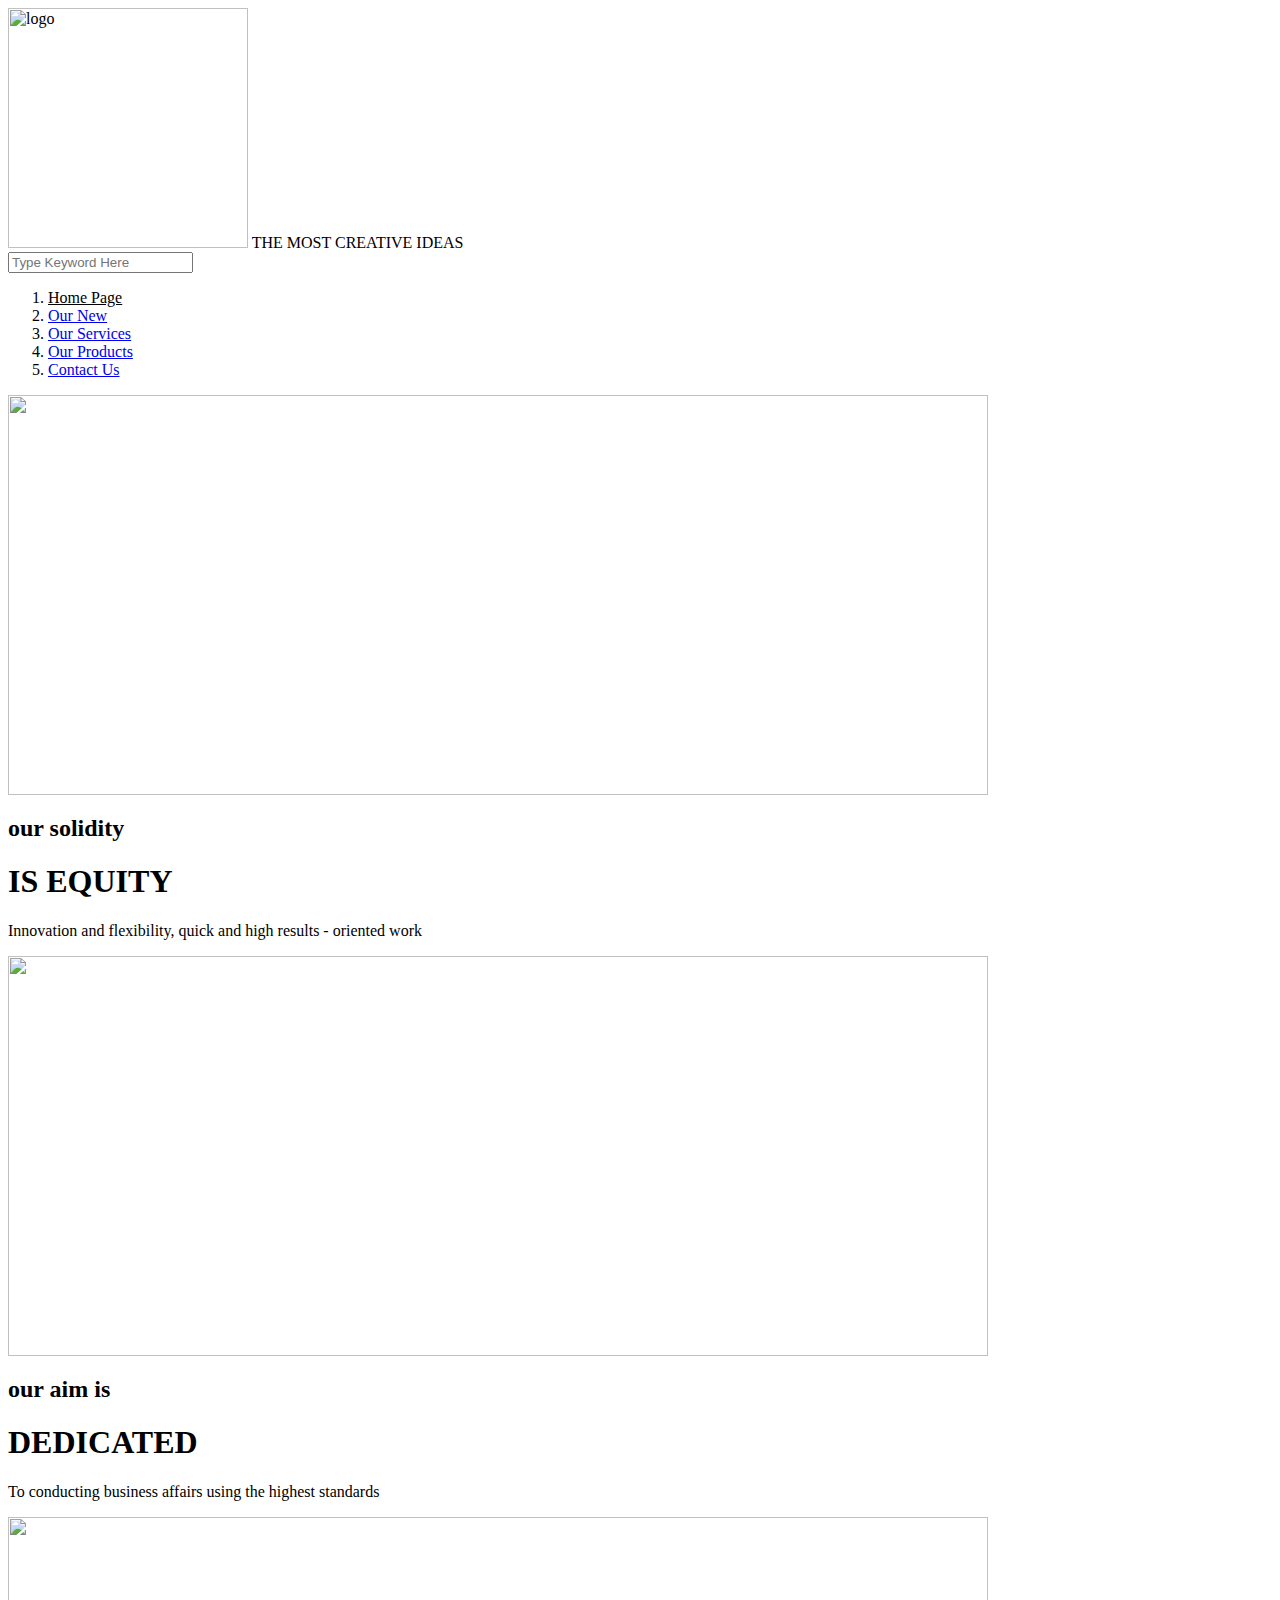
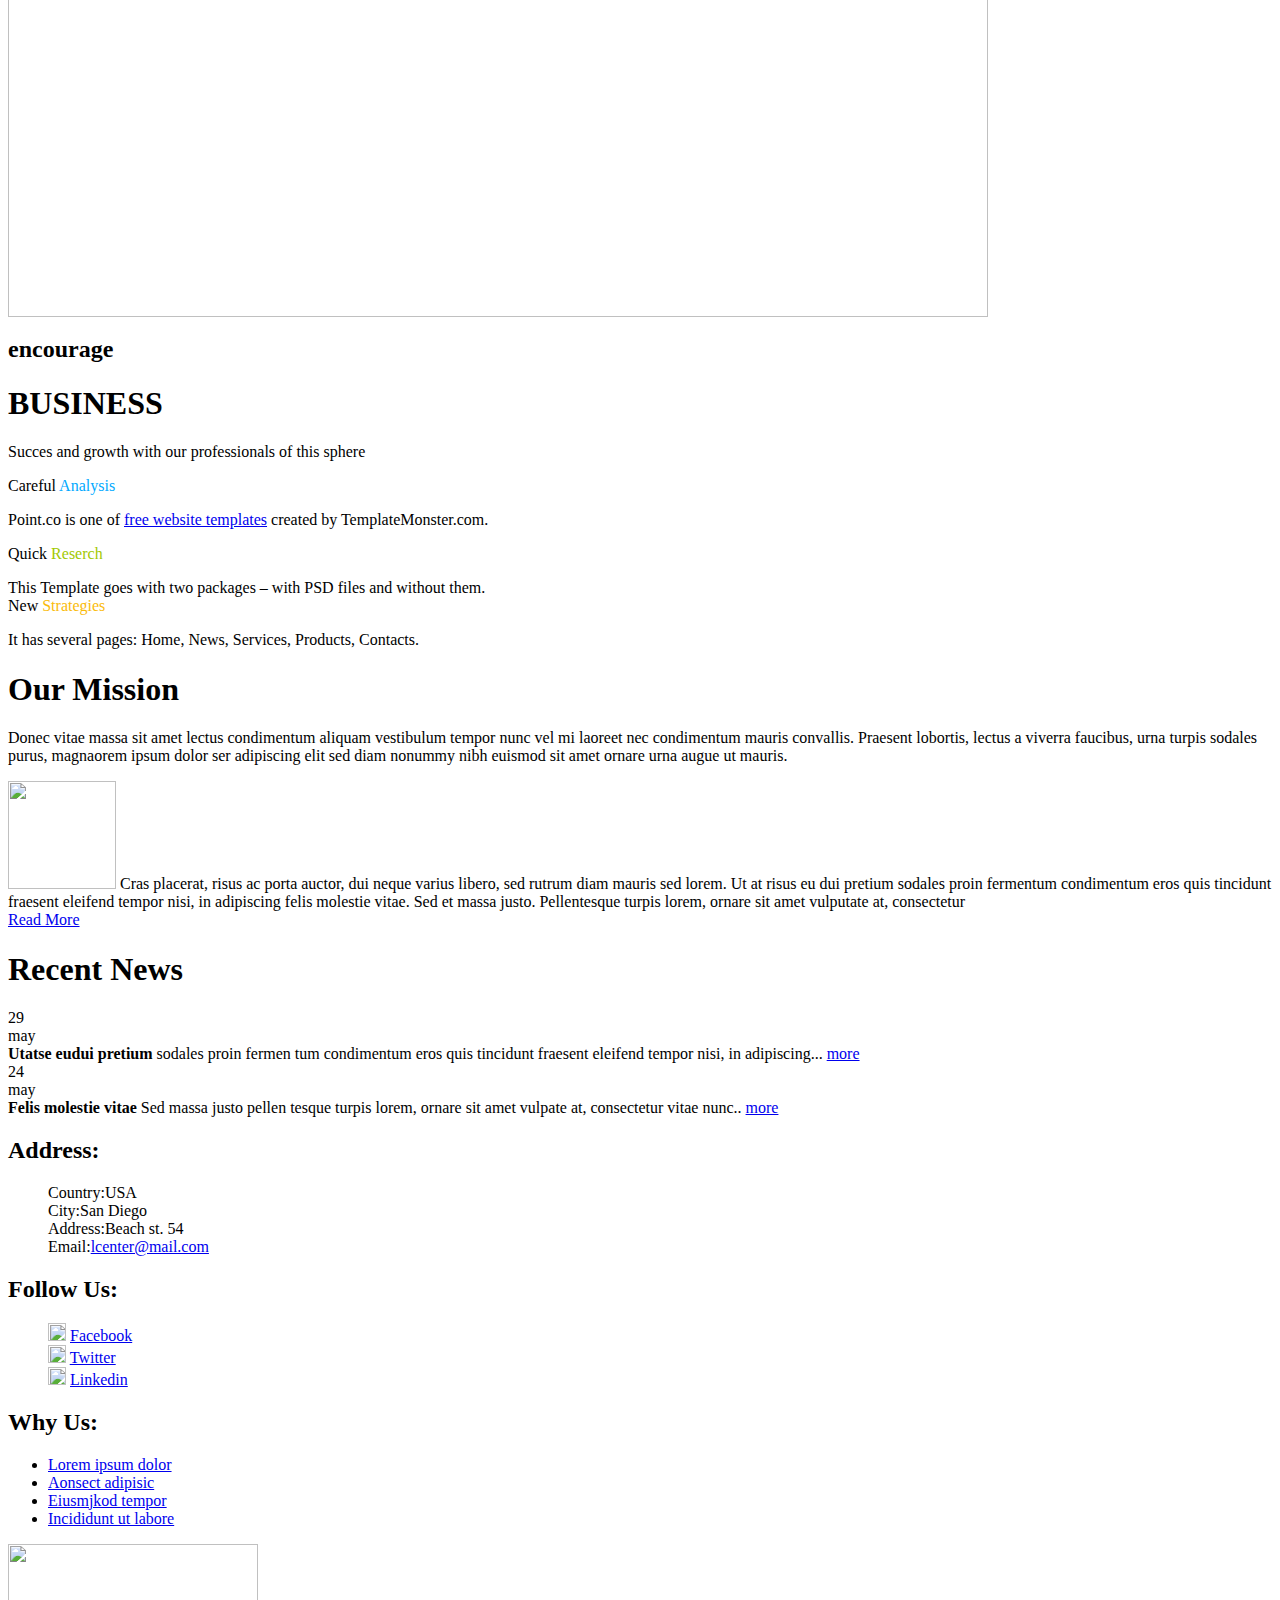
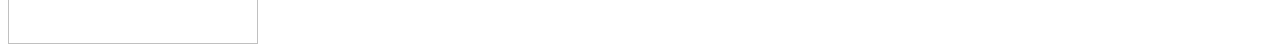
==== index.html @ 873a6ada "comit" ====
<html>
<head>
	<title>Point.co The most creative ideas</title>
	<meta chareset="utf-8">
	<link rel="stylesheet" type="text/css" href="cssReset.css">
	<link rel="stylesheet" type="text/css" href="point.css">
	<script type="text/javascript" src="jquery-1.9.1.min.js"></script>
	<script type="text/javascript" src="point.js"></script>
</head>
<body>
	<div class="bodyWrap">
		<div class="header">
			<div class="logoWrap">
				<img src="img/logo.png" width="240" alt="logo">
				<span>THE MOST CREATIVE IDEAS</span>
			</div>
			
			<div class="searchWrap">
				<input type="text" name="search" placeholder="Type Keyword Here">
				<div></div>
			</div>
			<div class="clear"></div>
		</div>

		<div class="pageBody">
			<ol class="navMenu">
				<li style="background-color:white"><a href="index.html" style="color:black">Home Page</a></li>
				<li class="liClass"><a href="ourNews.html">Our New</a></li>
				<li class="liClass"><a href="ourService.html">Our Services</a></li>
				<li class="liClass"><a href="ourProduct.html">Our Products</a></li>
				<li class="liClass"><a href="contactUs.html">Contact Us</a></li>
				<div class="clear"></div>
			</ol>

			<div class="sliders">
				<img src="img/slider-img1.jpg" width="980px" height="400px" class="slidImg1" />
				<div class="slidersText1">
					<h2>our solidity</h2>
					<h1>IS EQUITY</h1>
					<p>Innovation and flexibility, quick and high results - oriented work</p>
				</div>

				<img src="img/slider-img2.jpg" width="980px" height="400px" class="slidImg2" />
				<div class="slidersText2">
					<h2>our aim is</h2>
					<h1>DEDICATED</h1>
					<p>To conducting business affairs using the highest standards</p>
				</div>

				<img src="img/slider-img3.jpg" width="980px" height="400px" class="slidImg3" />
				<div class="slidersText3" >
					<h2>encourage</h2>
					<h1>BUSINESS</h1>
					<p>Succes and growth with our professionals of this sphere</p>
				</div>
			</div>

			<div class="contentBody">
				<div class="blocsBar">
					<div class="blocs">
						<div class="wrap1">
							<div class="imgBl1"></div>
							<div>
								<span>Careful</span>
								<span style="color:#00a9ff">Analysis</span>
								<p class="clear"></p>
							</div>
							<p class="clear"></p>
						</div>
						<div class="wrap2">
							<span>Point.co is one of <a href="#">free website templates</a> created by TemplateMonster.com.</span>
							<div class="imgGalka1 ruls"><a href="#"></a></div>
							<p class="clear"></p>
						</div>
					</div>
					<div class="blocs">
						<div class="wrap1">
							<div class="imgBl2"></div>
							<div>
								<span>Quick</span>
								<span style="color:#a2c902">Reserch</span>
							</div>
							<p class="clear"></p>
						</div>
						<div class="wrap2">
							<span>This Template goes with two packages – with PSD files and without them.</span>
							<div class="imgGalka2 ruls"><a href="#"></a></div>
						</div>
					</div>
					<div class="blocs">
						<div class="wrap1">
							<div class="imgBl3"></div>
							<div>
								<span>New</span>
								<span style="color:#fabb0c">Strategies</span>
							</div>
							<p class="clear"></p>
						</div>
						<div class="wrap2">
							<span>It has several pages: Home, News, Services, Products, Contacts.</span>
							<div class="imgGalka3 ruls"><a href="#"></a></div>
						</div>
					</div>
					<div class="clear"></div>
				</div>

				<div class="contentBlock">
					<h1>Our Mission</h1>
					<p>Donec vitae massa sit amet lectus condimentum aliquam vestibulum tempor nunc vel mi laoreet nec condimentum mauris convallis. Praesent lobortis, lectus a viverra faucibus, urna turpis sodales purus, magnaorem ipsum dolor ser adipiscing elit sed diam nonummy nibh euismod sit amet ornare urna augue ut mauris.</p>
					<img src="img/page1-img1.png" width="108px" alt="" /> 
					<span>Cras placerat, risus ac porta auctor, dui neque varius libero, sed rutrum diam mauris sed lorem. Ut at risus eu dui pretium sodales proin fermentum condimentum eros quis tincidunt fraesent eleifend tempor nisi, in adipiscing felis molestie vitae. Sed et massa justo. Pellentesque turpis lorem, ornare sit amet vulputate at, consectetur</span>
					<div class="clear"></div>

					<a href="#">Read More</a>
				</div>
				
				<div class="sideBar">
					<h1>Recent News</h1>
					<div class="sideBarHomeNote1">
						<div class="block1">
							<div>29</div>
							<span>may</span>
						</div>
						<div class="block2">
							<span>
								<b>Utatse eudui pretium</b> sodales proin fermen
								tum condimentum eros quis tincidunt fraesent eleifend tempor nisi, in adipiscing...
								<a href="#" class="s2">more</a>
							</span>
						</div>
						<div class="clear"></div>
					</div>
					<div class="sideBarHomeNote2">
						<div class="block1">
							<div>24</div>
							<span>may</span>
						</div>
						<div class="block2">
							<span>
								<b>Felis molestie vitae</b>
								Sed massa justo pellen
								tesque turpis lorem, ornare sit amet vulpate at, consectetur vitae nunc..
								<a href="#" class="s2">more</a>
							</span>
						</div>
						<div class="clear"></div>
					</div>
				</div>
				<div class="clear"></div>
			</div>
			<div class="footer">
				<div class="footerAddress">
					<h2>Address:</h2>
					<dl class="address">
						<dd>
							<span>Country:</span>USA
							<div class="clear"></div>
						</dd>
						<dd>
							<span>City:</span>San Diego
							<div class="clear"></div>
						</dd>
						<dd>
							<span>Address:</span>Beach st. 54
							<div class="clear"></div>
						</dd>
						<dd>
							<span>Email:</span><a href="mailto:lcenter@mail.com">lcenter@mail.com</a>
							<div class="clear"></div>
						</dd>
					</dl>
				</div>
				<div class="footerContacts">
					<h2>Follow Us:</h2>
					<dl>
						<dd>
							<img src="img/facebook.png" width="18px" />
							<a href="#">Facebook</a>
							<div class="clear"></div>
						</dd>
						<dd>
							<img src="img/twitter.png" width="18px" />
							<a href="#">Twitter</a>
							<div class="clear"></div>
						</dd>
						<dd>
							<img src="img/linkedin.png" width="18px" />
							<a href="#">Linkedin</a>
							<div class="clear"></div>
						</dd>
					</dl>
				</div>
				<div class="footerWhyUs">
					<h2>Why Us:</h2>
					<ul>
						<li><a href="#">Lorem ipsum dolor</a></li>
						<li><a href="#" class="lorem">Aonsect adipisic</a></li>
						<li><a href="#" class="lorem">Eiusmjkod tempor</a></li>
						<li><a href="#" class="lorem">Incididunt ut labore</a></li>
					</ul>
				</div>
				<img src="img/footerLogo.png" width="250px" height="100px" class="footerLogo"/>
				<div class="clear"></div>
			</div>

		</div>
	</div>




</body>
</html>
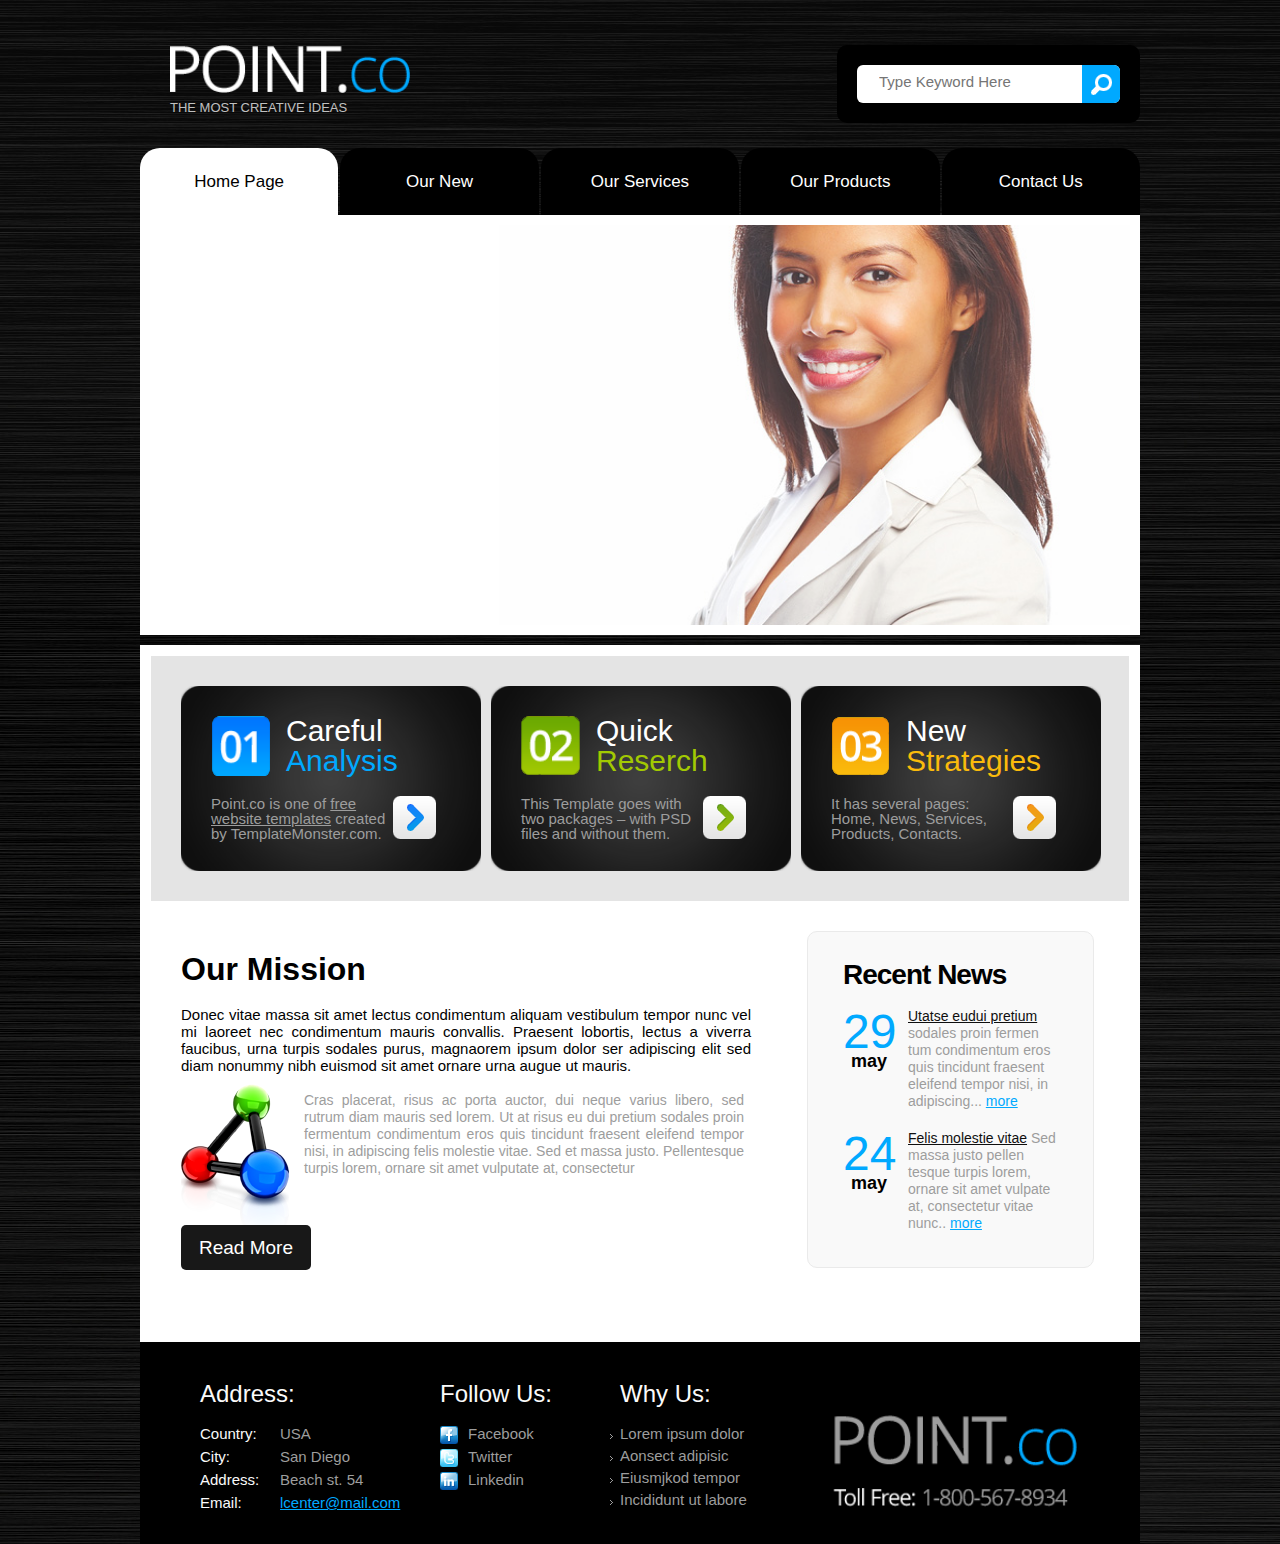
==== commit ba614e0e: "com2" ====
--- a/index.html
+++ b/index.html
@@ -1,213 +1,218 @@
-<html>
-<head>
-	<title>Point.co The most creative ideas</title>
-	<meta chareset="utf-8">
-	<link rel="stylesheet" type="text/css" href="cssReset.css">
-	<link rel="stylesheet" type="text/css" href="point.css">
-	<script type="text/javascript" src="jquery-1.9.1.min.js"></script>
-	<script type="text/javascript" src="point.js"></script>
-</head>
-<body>
-	<div class="bodyWrap">
-		<div class="header">
-			<div class="logoWrap">
-				<img src="img/logo.png" width="240" alt="logo">
-				<span>THE MOST CREATIVE IDEAS</span>
-			</div>
-			
-			<div class="searchWrap">
-				<input type="text" name="search" placeholder="Type Keyword Here">
-				<div></div>
-			</div>
-			<div class="clear"></div>
-		</div>
-
-		<div class="pageBody">
-			<ol class="navMenu">
-				<li style="background-color:white"><a href="index.html" style="color:black">Home Page</a></li>
-				<li class="liClass"><a href="ourNews.html">Our New</a></li>
-				<li class="liClass"><a href="ourService.html">Our Services</a></li>
-				<li class="liClass"><a href="ourProduct.html">Our Products</a></li>
-				<li class="liClass"><a href="contactUs.html">Contact Us</a></li>
-				<div class="clear"></div>
-			</ol>
-
-			<div class="sliders">
-				<img src="img/slider-img1.jpg" width="980px" height="400px" class="slidImg1" />
-				<div class="slidersText1">
-					<h2>our solidity</h2>
-					<h1>IS EQUITY</h1>
-					<p>Innovation and flexibility, quick and high results - oriented work</p>
-				</div>
-
-				<img src="img/slider-img2.jpg" width="980px" height="400px" class="slidImg2" />
-				<div class="slidersText2">
-					<h2>our aim is</h2>
-					<h1>DEDICATED</h1>
-					<p>To conducting business affairs using the highest standards</p>
-				</div>
-
-				<img src="img/slider-img3.jpg" width="980px" height="400px" class="slidImg3" />
-				<div class="slidersText3" >
-					<h2>encourage</h2>
-					<h1>BUSINESS</h1>
-					<p>Succes and growth with our professionals of this sphere</p>
-				</div>
-			</div>
-
-			<div class="contentBody">
-				<div class="blocsBar">
-					<div class="blocs">
-						<div class="wrap1">
-							<div class="imgBl1"></div>
-							<div>
-								<span>Careful</span>
-								<span style="color:#00a9ff">Analysis</span>
-								<p class="clear"></p>
-							</div>
-							<p class="clear"></p>
-						</div>
-						<div class="wrap2">
-							<span>Point.co is one of <a href="#">free website templates</a> created by TemplateMonster.com.</span>
-							<div class="imgGalka1 ruls"><a href="#"></a></div>
-							<p class="clear"></p>
-						</div>
-					</div>
-					<div class="blocs">
-						<div class="wrap1">
-							<div class="imgBl2"></div>
-							<div>
-								<span>Quick</span>
-								<span style="color:#a2c902">Reserch</span>
-							</div>
-							<p class="clear"></p>
-						</div>
-						<div class="wrap2">
-							<span>This Template goes with two packages – with PSD files and without them.</span>
-							<div class="imgGalka2 ruls"><a href="#"></a></div>
-						</div>
-					</div>
-					<div class="blocs">
-						<div class="wrap1">
-							<div class="imgBl3"></div>
-							<div>
-								<span>New</span>
-								<span style="color:#fabb0c">Strategies</span>
-							</div>
-							<p class="clear"></p>
-						</div>
-						<div class="wrap2">
-							<span>It has several pages: Home, News, Services, Products, Contacts.</span>
-							<div class="imgGalka3 ruls"><a href="#"></a></div>
-						</div>
-					</div>
-					<div class="clear"></div>
-				</div>
-
-				<div class="contentBlock">
-					<h1>Our Mission</h1>
-					<p>Donec vitae massa sit amet lectus condimentum aliquam vestibulum tempor nunc vel mi laoreet nec condimentum mauris convallis. Praesent lobortis, lectus a viverra faucibus, urna turpis sodales purus, magnaorem ipsum dolor ser adipiscing elit sed diam nonummy nibh euismod sit amet ornare urna augue ut mauris.</p>
-					<img src="img/page1-img1.png" width="108px" alt="" /> 
-					<span>Cras placerat, risus ac porta auctor, dui neque varius libero, sed rutrum diam mauris sed lorem. Ut at risus eu dui pretium sodales proin fermentum condimentum eros quis tincidunt fraesent eleifend tempor nisi, in adipiscing felis molestie vitae. Sed et massa justo. Pellentesque turpis lorem, ornare sit amet vulputate at, consectetur</span>
-					<div class="clear"></div>
-
-					<a href="#">Read More</a>
-				</div>
-				
-				<div class="sideBar">
-					<h1>Recent News</h1>
-					<div class="sideBarHomeNote1">
-						<div class="block1">
-							<div>29</div>
-							<span>may</span>
-						</div>
-						<div class="block2">
-							<span>
-								<b>Utatse eudui pretium</b> sodales proin fermen
-								tum condimentum eros quis tincidunt fraesent eleifend tempor nisi, in adipiscing...
-								<a href="#" class="s2">more</a>
-							</span>
-						</div>
-						<div class="clear"></div>
-					</div>
-					<div class="sideBarHomeNote2">
-						<div class="block1">
-							<div>24</div>
-							<span>may</span>
-						</div>
-						<div class="block2">
-							<span>
-								<b>Felis molestie vitae</b>
-								Sed massa justo pellen
-								tesque turpis lorem, ornare sit amet vulpate at, consectetur vitae nunc..
-								<a href="#" class="s2">more</a>
-							</span>
-						</div>
-						<div class="clear"></div>
-					</div>
-				</div>
-				<div class="clear"></div>
-			</div>
-			<div class="footer">
-				<div class="footerAddress">
-					<h2>Address:</h2>
-					<dl class="address">
-						<dd>
-							<span>Country:</span>USA
-							<div class="clear"></div>
-						</dd>
-						<dd>
-							<span>City:</span>San Diego
-							<div class="clear"></div>
-						</dd>
-						<dd>
-							<span>Address:</span>Beach st. 54
-							<div class="clear"></div>
-						</dd>
-						<dd>
-							<span>Email:</span><a href="mailto:lcenter@mail.com">lcenter@mail.com</a>
-							<div class="clear"></div>
-						</dd>
-					</dl>
-				</div>
-				<div class="footerContacts">
-					<h2>Follow Us:</h2>
-					<dl>
-						<dd>
-							<img src="img/facebook.png" width="18px" />
-							<a href="#">Facebook</a>
-							<div class="clear"></div>
-						</dd>
-						<dd>
-							<img src="img/twitter.png" width="18px" />
-							<a href="#">Twitter</a>
-							<div class="clear"></div>
-						</dd>
-						<dd>
-							<img src="img/linkedin.png" width="18px" />
-							<a href="#">Linkedin</a>
-							<div class="clear"></div>
-						</dd>
-					</dl>
-				</div>
-				<div class="footerWhyUs">
-					<h2>Why Us:</h2>
-					<ul>
-						<li><a href="#">Lorem ipsum dolor</a></li>
-						<li><a href="#" class="lorem">Aonsect adipisic</a></li>
-						<li><a href="#" class="lorem">Eiusmjkod tempor</a></li>
-						<li><a href="#" class="lorem">Incididunt ut labore</a></li>
-					</ul>
-				</div>
-				<img src="img/footerLogo.png" width="250px" height="100px" class="footerLogo"/>
-				<div class="clear"></div>
-			</div>
-
-		</div>
-	</div>
-
-
-
-
-</body>
+<html>
+<head>
+	<title>Point.co The most creative ideas</title>
+	<meta chareset="utf-8">
+	<link rel="stylesheet" type="text/css" href="cssReset.css">
+	<link rel="stylesheet" type="text/css" href="point.css">
+	<script type="text/javascript" src="jquery-1.9.1.min.js"></script>
+	<script type="text/javascript" src="point.js"></script>
+</head>
+<body>
+	<div class="bodyWrap">
+		<div class="header">
+			<div class="logoWrap">
+				<img src="img/logo.png" width="240" alt="logo">
+				<span>THE MOST CREATIVE IDEAS</span>
+			</div>
+			
+			<form action="" class="searchForm">
+				<div class="searchWrap">
+					<input type="text" name="search" placeholder="Type Keyword Here">
+					<div></div>
+					<p class="clear"></p>
+				</div>
+			</form>
+			<div class="clear"></div>
+			
+		</div>
+
+		<div class="pageBody">
+			<ol class="navMenu">
+				<li style="background-color:white"><a href="index.html" style="color:black">Home Page</a></li>
+				<li class="liClass"><a href="ourNews.html">Our New</a></li>
+				<li class="liClass"><a href="ourService.html">Our Services</a></li>
+				<li class="liClass"><a href="ourProduct.html">Our Products</a></li>
+				<li class="liClass"><a href="contactUs.html">Contact Us</a></li>
+				<div class="clear"></div>
+			</ol>
+
+			<div class="sliders">
+				<img src="img/slider-img1.jpg" width="980px" height="400px" class="slidImg1" />
+				<div class="slidersText1">
+					<h2>our solidity</h2>
+					<h1>IS EQUITY</h1>
+					<p>Innovation and flexibility, quick and high results - oriented work</p>
+				</div>	
+				<img src="img/slider-img2.jpg" width="980px" height="400px" class="slidImg2" />
+				<div class="slidersText2">
+					<h2>our aim is</h2>
+					<h1>DEDICATED</h1>
+					<p>To conducting business affairs using the highest standards</p>
+				</div>	
+				<img src="img/slider-img3.jpg" width="980px" height="400px" class="slidImg3" />			
+				<div class="slidersText3" >
+					<h2>encourage</h2>
+					<h1>BUSINESS</h1>
+					<p>Succes and growth with our professionals of this sphere</p>
+				</div>
+			</div>
+
+			<div class="contentBody">
+				<div class="blocsBar">
+					<div class="blocs">
+						<div class="wrap1">
+							<div class="imgBl1"></div>
+							<div>
+								<span>Careful</span>
+								<span style="color:#00a9ff">Analysis</span>
+								<p class="clear"></p>
+							</div>
+							<p class="clear"></p>
+						</div>
+						<div class="wrap2">
+							<span>Point.co is one of <a href="#">free website templates</a> created by TemplateMonster.com.</span>
+							<div class="imgGalka1 ruls"><a href="#"></a></div>
+							<p class="clear"></p>
+						</div>
+					</div>
+					<div class="blocs">
+						<div class="wrap1">
+							<div class="imgBl2"></div>
+							<div>
+								<span>Quick</span>
+								<span style="color:#a2c902">Reserch</span>
+							</div>
+							<p class="clear"></p>
+						</div>
+						<div class="wrap2">
+							<span>This Template goes with two packages – with PSD files and without them.</span>
+							<div class="imgGalka2 ruls"><a href="#"></a></div>
+						</div>
+					</div>
+					<div class="blocs">
+						<div class="wrap1">
+							<div class="imgBl3"></div>
+							<div>
+								<span>New</span>
+								<span style="color:#fabb0c">Strategies</span>
+							</div>
+							<p class="clear"></p>
+						</div>
+						<div class="wrap2">
+							<span>It has several pages: Home, News, Services, Products, Contacts.</span>
+							<div class="imgGalka3 ruls"><a href="#"></a></div>
+						</div>
+					</div>
+					<div class="clear"></div>
+				</div>
+
+				<div class="contentBlock">
+					<h1>Our Mission</h1>
+					<p>Donec vitae massa sit amet lectus condimentum aliquam vestibulum tempor nunc vel mi laoreet nec condimentum mauris convallis. Praesent lobortis, lectus a viverra faucibus, urna turpis sodales purus, magnaorem ipsum dolor ser adipiscing elit sed diam nonummy nibh euismod sit amet ornare urna augue ut mauris.</p>
+					<img src="img/page1-img1.png" width="108px" alt="" /> 
+					<span>Cras placerat, risus ac porta auctor, dui neque varius libero, sed rutrum diam mauris sed lorem. Ut at risus eu dui pretium sodales proin fermentum condimentum eros quis tincidunt fraesent eleifend tempor nisi, in adipiscing felis molestie vitae. Sed et massa justo. Pellentesque turpis lorem, ornare sit amet vulputate at, consectetur</span>
+					<div class="clear"></div>
+
+					<a href="#">Read More</a>
+				</div>
+				
+				<div class="sideBar">
+					<h1>Recent News</h1>
+					<div class="sideBarHomeNote1">
+						<div class="block1">
+							<div>29</div>
+							<span>may</span>
+						</div>
+						<div class="block2">
+							<span>
+								<b>Utatse eudui pretium</b> sodales proin fermen
+								tum condimentum eros quis tincidunt fraesent eleifend tempor nisi, in adipiscing...
+								<a href="#" class="s2">more</a>
+							</span>
+						</div>
+						<div class="clear"></div>
+					</div>
+					<div class="sideBarHomeNote2">
+						<div class="block1">
+							<div>24</div>
+							<span>may</span>
+						</div>
+						<div class="block2">
+							<span>
+								<b>Felis molestie vitae</b>
+								Sed massa justo pellen
+								tesque turpis lorem, ornare sit amet vulpate at, consectetur vitae nunc..
+								<a href="#" class="s2">more</a>
+							</span>
+						</div>
+						<div class="clear"></div>
+					</div>
+				</div>
+				<div class="clear"></div>
+			</div>
+			<div class="footer">
+				<div class="footerAddress">
+					<h2>Address:</h2>
+					<dl class="address">
+						<dd>
+							<span>Country:</span>USA
+							<div class="clear"></div>
+						</dd>
+						<dd>
+							<span>City:</span>San Diego
+							<div class="clear"></div>
+						</dd>
+						<dd>
+							<span>Address:</span>Beach st. 54
+							<div class="clear"></div>
+						</dd>
+						<dd>
+							<span>Email:</span><a href="mailto:lcenter@mail.com">lcenter@mail.com</a>
+							<div class="clear"></div>
+						</dd>
+					</dl>
+				</div>
+				<div class="footerContacts">
+					<h2>Follow Us:</h2>
+					<dl>
+						<dd>
+							<img src="img/facebook.png" width="18px" />
+							<a href="#">Facebook</a>
+							<div class="clear"></div>
+						</dd>
+						<dd>
+							<img src="img/twitter.png" width="18px" />
+							<a href="#">Twitter</a>
+							<div class="clear"></div>
+						</dd>
+						<dd>
+							<img src="img/linkedin.png" width="18px" />
+							<a href="#">Linkedin</a>
+							<div class="clear"></div>
+						</dd>
+					</dl>
+				</div>
+				<div class="footerWhyUs">
+					<h2>Why Us:</h2>
+					<ul>
+						<li><a href="#">Lorem ipsum dolor</a></li>
+						<li><a href="#" class="lorem">Aonsect adipisic</a></li>
+						<li><a href="#" class="lorem">Eiusmjkod tempor</a></li>
+						<li><a href="#" class="lorem">Incididunt ut labore</a></li>
+					</ul>
+				</div>
+				<img src="img/footerLogo.png" width="250px" height="100px" class="footerLogo"/>
+				<div class="clear"></div>
+			</div>
+
+		</div>
+	</div>
+
+
+
+
+
+
+
+</body>
 </html>--- a/cssReset.css
+++ b/cssReset.css
@@ -0,0 +1,38 @@
+html, body, div, span, applet, object, iframe,
+p, blockquote, pre,
+a, abbr, acronym, address, big, cite, code,
+del, dfn, em, img, ins, kbd, q, s, samp,
+small, strike, strong, sub, sup, tt, var,
+b, u, i, center,
+dl, dt, dd, ol, ul, li,
+fieldset, form, label, legend,
+article, aside, canvas, details, embed, 
+figure, figcaption, footer, header, hgroup, 
+menu, nav, output, ruby, section, summary,
+time, mark, audio, video {
+	margin: 0;
+	padding: 0;
+	border: 0;
+	font-size: 100%;
+	font: inherit;
+	vertical-align: baseline;
+}
+
+article, aside, details, figcaption, figure, 
+footer, header, hgroup, menu, nav, section {
+	display: block;
+}
+body {
+	line-height: 1; 
+}
+ol, ul {
+	list-style: none;
+}
+blockquote, q {
+	quotes: none;
+}
+blockquote:before, blockquote:after,
+q:before, q:after {
+	content: '';
+	content: none;
+}
--- a/point.css
+++ b/point.css
@@ -0,0 +1,649 @@
+body {
+	width: 100%;
+	background-image: url(img/body.jpg);
+	font-family: Arial, Helvetica, sans-serif;
+}
+.clear {
+	clear: both;
+}
+.bodyWrap {
+	max-width: 1000px;
+	min-width: 1000px;
+	margin: 0px auto;
+	height: 1000px;
+	padding-top: 45px;
+}
+.pageBody {
+	margin-top: 25px;
+}
+
+									/*	ШАПКА	*/
+
+.header {
+	padding-left: 30px;
+}
+.logoWrap {
+	float: left;
+	color: silver;
+}
+.logoWrap img {
+	display: block;
+}
+.logoWrap span {
+	line-height: 30px;
+	font-size: 13px;
+}
+.searchForm {
+	float: right;
+	padding: 20px;
+	background-color: black;
+	border-radius: 10px;
+}
+.searchWrap {
+	background-color: white;
+	border-radius: 6px;
+}
+.searchWrap input {
+	float: left;
+	width: 200px;
+	margin: 7px 5px 5px 20px;
+	border: none;
+	font-size: 15px;
+	color: #9d9d9d;
+	outline: none;
+}
+.searchWrap input:focus {
+	outline: none;
+}
+.searchWrap div {
+	float: left;
+	width: 38px;
+	height: 38px;
+	background-color: #00a9ff;
+	background-image: url(img/search-button.png);
+	background-repeat: no-repeat;
+	background-position: center;
+	border-top-right-radius: 6px;
+	border-bottom-right-radius: 6px;
+}
+.searchWrap div:hover {
+	background-color: silver;
+} 
+
+								/*	НАВИГАЦИОННОЕ МЕНЮ	*/
+
+.navMenu li {
+	list-style: none;
+	display: block;
+	float: left;
+	border-top-left-radius: 20px;
+	border-top-right-radius: 20px;
+	background-color: black;
+	text-align: center;
+}
+.navMenu a {
+	display: block;
+	width: 148.4px;
+	padding: 25px;
+	text-decoration: none;
+	font-size: 17px;
+	color: white;
+}
+.navMenu li:hover {
+	background-color: white;
+}
+.navMenu a:hover {
+	color: black;
+}
+.navMenu .liClass {
+	margin-left: 2px;
+}
+								/*	СЛАЙДЕР  */
+
+.sliders {
+	height: 400px;
+	padding: 10px;
+	background-color: white;
+	position: relative;
+}
+.slidImg1, .slidImg2, .slidImg3 {
+	display: none;
+}
+.slidersText1, .slidersText2, .slidersText3 {
+	position: absolute;
+	top: 60px;
+	left: 100px;
+	display: none;
+}
+.slidersText1 h2, .slidersText2 h2, .slidersText3 h2 {
+	margin-bottom: 5px;
+	font-size: 50px;
+	font-weight: normal;
+}
+.slidersText1 h1, .slidersText2 h1, .slidersText3 h1 {
+	margin: 0px;
+	padding: 0px;
+	font-size: 75px;
+	color: #00a9ff;
+	letter-spacing: -2px;
+}
+.slidersText1 p, .slidersText2 p, .slidersText3 p {
+	padding-top: 20px;
+	width: 350px;
+	font-size: 18px;
+	letter-spacing: 0.3px;
+	line-height: 20px;
+}
+
+								/*	КОНТЕНТ БЛОК	*/
+
+.contentBody {
+	border: solid thin white;
+	margin-top: 10px;
+	padding: 10px;
+	background-color: white;
+}
+.contentBodyNews {
+	border: solid thin white;
+	padding: 10px;
+	background-color: white;
+}
+.blocsBar {
+	padding: 30px 20px 30px 20px;
+	background-color: #e4e4e4;
+}
+.blocsBar .blocs {
+	width: 240px;
+	height: 125px;
+	background-image: url(img/box.png);
+	background-repeat: no-repeat;
+	background-size: 100% 100%;
+	background-position: center;
+	padding: 30px;
+	float: left;
+	margin-left: 10px;
+}
+.blocsBar .wrap1, .wrap2 {
+	width: 225px;
+}
+.wrap1 div {
+	float: left;
+}
+.wrap1 .imgBl1 {
+	width: 60px;
+	height: 60px;
+	background-image: url(img/blue01.png);
+	background-repeat: no-repeat;
+	background-size: 100% 100%;
+}
+.wrap1 .imgBl2 {
+	width: 60px;
+	height: 60px;
+	background-image: url(img/green02.png);
+	background-repeat: no-repeat;
+	background-size: 100% 100%;
+}
+.wrap1 .imgBl3 {
+	width: 60px;
+	height: 60px;
+	background-image: url(img/yellow03.png);
+	background-repeat: no-repeat;
+	background-size: 100% 100%;
+}
+.wrap1 span {
+	display: block;
+	color: white;
+	font-size: 30px;
+	padding-left: 15px;
+}
+.wrap2 {
+	margin-top: 20px;
+}
+.wrap2 span {
+	display: block;
+	float: left;
+	color: #9d9d9d;
+	width: 180px;
+	font-size: 15px;
+}
+.wrap2 span a {
+	color: #9d9d9d;
+}
+.wrap2 span a:hover {
+	text-decoration: none;
+}
+.wrap2 .ruls {
+	float: left;
+	margin-left: 2px;
+	width: 43px;
+	height: 43px;
+}
+.wrap2 .imgGalka1 {
+	background-image: url(img/button1.png);
+}
+.wrap2 .imgGalka1:hover {
+	background-position-y: -43px;
+}
+.wrap2 .imgGalka2 {
+	background-image: url(img/button2.png);
+}
+.wrap2 .imgGalka2:hover {
+	background-position-y: -43px;
+}
+.wrap2 .imgGalka3 {
+	background-image: url(img/button3.png);
+}
+.wrap2 .imgGalka3:hover {
+	background-position-y: -43px;
+}
+.wrap2 .ruls a {
+	display: block;
+	width: 43px;
+	height: 43px;
+}
+
+.blocsBarNews {
+	height: 200px;
+	background-color: #e4e4e4;
+	margin-top: 40px;
+}
+/*--------------------------------------------*/
+.contentBlock {
+	float: left;
+	width: 570px;
+	height: 400px;
+	margin: 30px 0px 0px 30px;
+}
+.contentBlock p {
+	font-size: 15px;
+	text-align: justify;
+}
+.contentBlock p, .contentBlock span {
+	line-height: 17px;
+}
+.contentBlock img {
+	margin-top: 10px;
+	display: block;
+	float: left;
+}
+.contentBlock span {
+	margin-top: 18px;
+	width: 440px;
+	display: block;
+	float: left;
+	text-align: justify;
+	padding-left: 15px;
+	font-size: 14px;
+	color: #9d9d9d;
+}
+.contentBlock a {
+	display: block;
+	border-radius: 5px;
+	background-color: #181818;
+	width: 130px;
+	height: 45px;
+	text-decoration: none;
+	color: white;
+	text-align: center;
+	line-height: 45px;
+	font-size: 19px;
+}
+.contentBlock a:hover {
+	background-color: #2B2B2B;
+}
+/*==============================*/
+.contentBlockNews, .contentBlockProduct, .contentBlockContact {
+	float: left;
+	width: 630px;
+	padding: 10px 0px 10px 20px;
+	font-size: 14px;
+	margin-bottom: 60px;
+}
+.contentBlockNews h1 {
+	margin-bottom: 0px;
+	font-size: 38px;
+}
+.contentBlockNews div {
+	margin-top: 20px;
+	background-image: url(img/pic-1.gif);
+	background-repeat: no-repeat;
+	padding-left: 25px;
+}
+.contentBlockNews a {
+	color: #00a9ff;
+}
+.contentBlockNews a:hover {
+	text-decoration: none;
+}
+.contentBlockNews span, .contentBlockProduct span {
+	color: #9d9d9d;
+	display: block;
+	margin-top: 5px;
+	line-height: 17px;
+}
+/*============================*/
+.contentBlockService {
+	float: left;
+	width: 460px;
+	padding-bottom: 30px;
+	padding-left: 30px;
+}
+.contentBlockService img {
+	float: left;
+}
+.serviceNote {
+	font-size: 15px;
+	color: #9d9d9d;
+	margin-top: 20px;
+}
+.serviceNote b {
+	color: #0f0f0f;
+	padding-left: 15px;
+}
+.serviceNote .contentBL span {
+	display: block;
+	padding-left: 90px;
+	padding-top: 5px;
+}
+.serviceNote div .contentBL {
+	float: left;
+
+} 
+/*=============================*/
+.contentBlockProduct h1 {
+
+}
+.contentBlockProduct p {
+	line-height: 17px;
+	padding-bottom: 30px;
+}
+.contentBlockProduct .textService1 {
+	width: 480px;
+	padding-left: 10px;
+}
+.contentBlockProduct .textService2 {
+	margin-top: 20px;
+}
+.contentBlockProduct img, .contentBlockProduct .textService1 {
+	float: left;
+}
+.contentBlockProduct {
+
+}
+/*===============================*/
+.contentBlockContact label {
+	display: block;
+	padding-bottom: 5px;
+}
+.contentBlockContact span, .contentBlockContact input, .contentBlockContact textarea {
+	float: left;
+}
+.contentBlockContact span {
+	width: 70px;
+}
+.contentBlockContact input {
+	width: 545px;
+	height: 25px;
+	border: solid thin #eaeaea; 
+}
+.contentBlockContact textarea {
+	border: solid thin #eaeaea;
+	width: 545px;
+	height: 250px;
+}
+.contentBlockContact input:focus, .contentBlockContact textarea:focus {
+	border: solid 2px #DAA520; 
+	outline: none;
+}
+.contentBlockContact a {
+	display: inline-block;
+	padding: 12px 20px; 
+	border: solid thin black;
+	border-radius: 7px;
+	font-size: 20px;
+	color: white;
+	background-color: #181818;
+	text-decoration: none;
+	float: right;
+	margin-right: 8px;
+	margin-top: 10px;
+}
+.contentBlockContact a:hover {
+	background-color: #2D2D2D;
+}
+
+/*-------------------------------------------------*/
+.sideBar {
+	float: right;
+	border: solid thin #eaeaea;
+	background-color: #f9f9f9;
+	border-radius: 10px;
+	min-width: 150px;
+	max-width: 250px;
+	margin: 30px 35px 0px 0px;
+	padding: 10px 35px 35px 35px;
+}
+.sideBar h1 {
+	font-size: 28px;
+	letter-spacing: -1px;
+}
+.sideBarHomeNote1, .sideBarHomeNote2 {
+	
+}
+.sideBarHomeNote1 .block1, .sideBarHomeNote1 .block2 {
+	float: left;
+}
+.sideBarHomeNote2 .block1, .sideBarHomeNote2 .block2 {
+	float: left;
+}  
+.sideBarHomeNote1 .block1, .sideBarHomeNote2 .block1 {
+	width: 50px;
+}
+.sideBarHomeNote1 .block2, .sideBarHomeNote2 .block2 {
+	width: 150px;
+	padding-left: 15px;
+	font-size: 14px;
+	color: #9d9d9d;
+}
+.sideBarHomeNote1 .block2 b, .sideBarHomeNote2 .block2 b {
+	color: #0f0f0f;
+	text-decoration: underline;
+}
+.sideBarHomeNote1 .block2 a, .sideBarHomeNote2 .block2 a {
+	color: #00a9ff;
+}
+.sideBarHomeNote1 .block2 a:hover, .sideBarHomeNote2 .block2 a:hover {
+	text-decoration: none;
+}
+.sideBarHomeNote1 .block1 div, .sideBarHomeNote2 .block1 div {
+	color: #00a9ff;
+	font-size: 48px;
+}
+.sideBarHomeNote1 .block1 span, .sideBarHomeNote2 .block1 span {
+	padding-left: 8px;
+	font-size: 18px;
+	font-weight: bold;
+	line-height: 10px;
+}
+.sideBarHomeNote1 .block2 span, .sideBarHomeNote2 .block2 span {
+	line-height: 17px;
+}
+
+.sideBarHomeNote2 {
+	margin-top: 20px;
+}
+/*===============================*/
+.sideBarNews, .sideBarProduct, .sideBarContact {
+	float: right;
+	border: solid thin #eaeaea;
+	border-radius: 10px; 
+	height: 400px;
+	margin-right: 30px;
+	margin-top: 30px;
+	padding: 0px 30px 60px 30px;
+	background-color: #f9f9f9;
+}
+.sideBarNews h1 {
+	font-size: 30px;
+	letter-spacing: -1px;
+	padding-top: 10px;
+	margin-bottom: 0px;
+}
+.sideBarNews li {
+	padding-top: 10px;
+	font-size: 15px;
+} 
+.sideBarNews ol, .sideBarProduct ol {
+	margin-top: 10px;
+}
+.sideBarNews ol a, .sideBarProduct ol a {
+	color: #00a9ff;
+}
+.sideBarNews ol a:hover, .sideBarProduct ol a:hover {
+	text-decoration: none;
+}
+.sideBarNews .buttonPr {
+	display: block;
+	color: white;
+	width: 150px;
+	margin-top: 25px;
+	background-color: #181818;
+	text-decoration: none;
+	text-align: center;
+	padding: 12px;
+	border-radius: 10px;
+	font-size: 20px;
+}
+.sideBarNews .buttonPr:hover {
+	background-color: #2B2B2B;
+}
+/*=================================*/
+.sideBarService {
+	float: right;
+	width: 440px;
+	padding-bottom: 30px;
+	padding-right: 30px;
+}
+.sideBarService img {
+	float: left;
+}
+/*=================================*/
+.sideBarProduct {
+	height: 450px;
+}
+.sideBarProduct h1 {
+	padding-top: 10px;
+	font-size: 30px;
+	letter-spacing: -1px;
+}
+.sideBarProduct li {
+	background-image: url(img/pic-1.gif);
+	background-repeat: no-repeat;
+	padding-left: 25px;
+	margin-top: 10px;
+	font-size: 15px;
+	height: 16px;
+}
+/*==================================*/
+.sideBarContact {
+	line-height: 19px;
+	height: 350px;
+}
+.sideBarContact h1 {
+	font-size: 30px;
+	letter-spacing: -1px;
+}
+.sideBarContact dd {
+	padding-bottom: 10px;
+}
+.sideBarContact dd b {
+	display: block;
+	font-size: 15px;
+}
+.sideBarContact span, .sideBarContact p {
+	color: #9d9d9d;
+	font-size: 15px;
+}
+.sideBarContact p {
+	width: 200px;
+}
+.sideBarContact a {
+	font-size: 15px;
+	color: #00a9ff;
+}
+
+								/*	ФУТЕР	*/
+
+.footer {
+	background-color: black;
+	padding: 20px 30px 30px 30px;
+}
+.footerAddress, .footerContacts, .footerWhyUs {
+	float: left;
+	width: 210px;
+	padding-left: 30px;
+}
+.footerAddress h2, .footerContacts h2, .footerWhyUs h2 {
+	color: #FAFAFA;
+	font-weight: normal;
+}
+.footerAddress span {
+	float: left;
+	color: #FAFAFA;
+	width: 80px;
+}
+.footerAddress dd {
+	margin-top: 8px;
+	color: #9d9d9d;
+	font-size: 15px;
+}
+.footerAddress a {
+	color: #00a9ff;
+}
+.footerAddress a:hover {
+	text-decoration: none;
+}
+/*--------------------------------------*/
+.footerContacts {
+	width: 150px;
+}
+.footerContacts dd {
+	margin-top: 5px;
+	color: #9d9d9d;
+	font-size: 15px;
+}
+.footerContacts img, .footerContacts a {
+	float: left;
+}
+.footerContacts a {
+	padding-left: 10px;
+	color: #9d9d9d;
+	text-decoration: none;
+}
+.footerContacts a:hover {
+	text-decoration: underline;
+}
+/*---------------------------------------*/
+.footerWhyUs ul {
+	list-style-image: url(img/marker.gif);
+	color: #9d9d9d;
+	font-size: 15px;
+}
+.footerWhyUs li {
+	margin-bottom: 7px;
+}
+.footerWhyUs .lorem {
+	margin-top: 7px;
+}
+.footerWhyUs a {
+	color: #9d9d9d;
+	text-decoration: none;
+}
+.footerWhyUs a:hover {
+	text-decoration: underline;
+}
+/*----------------------------------------*/
+.footerLogo {
+	float: left;
+	margin-top: 50px;
+}
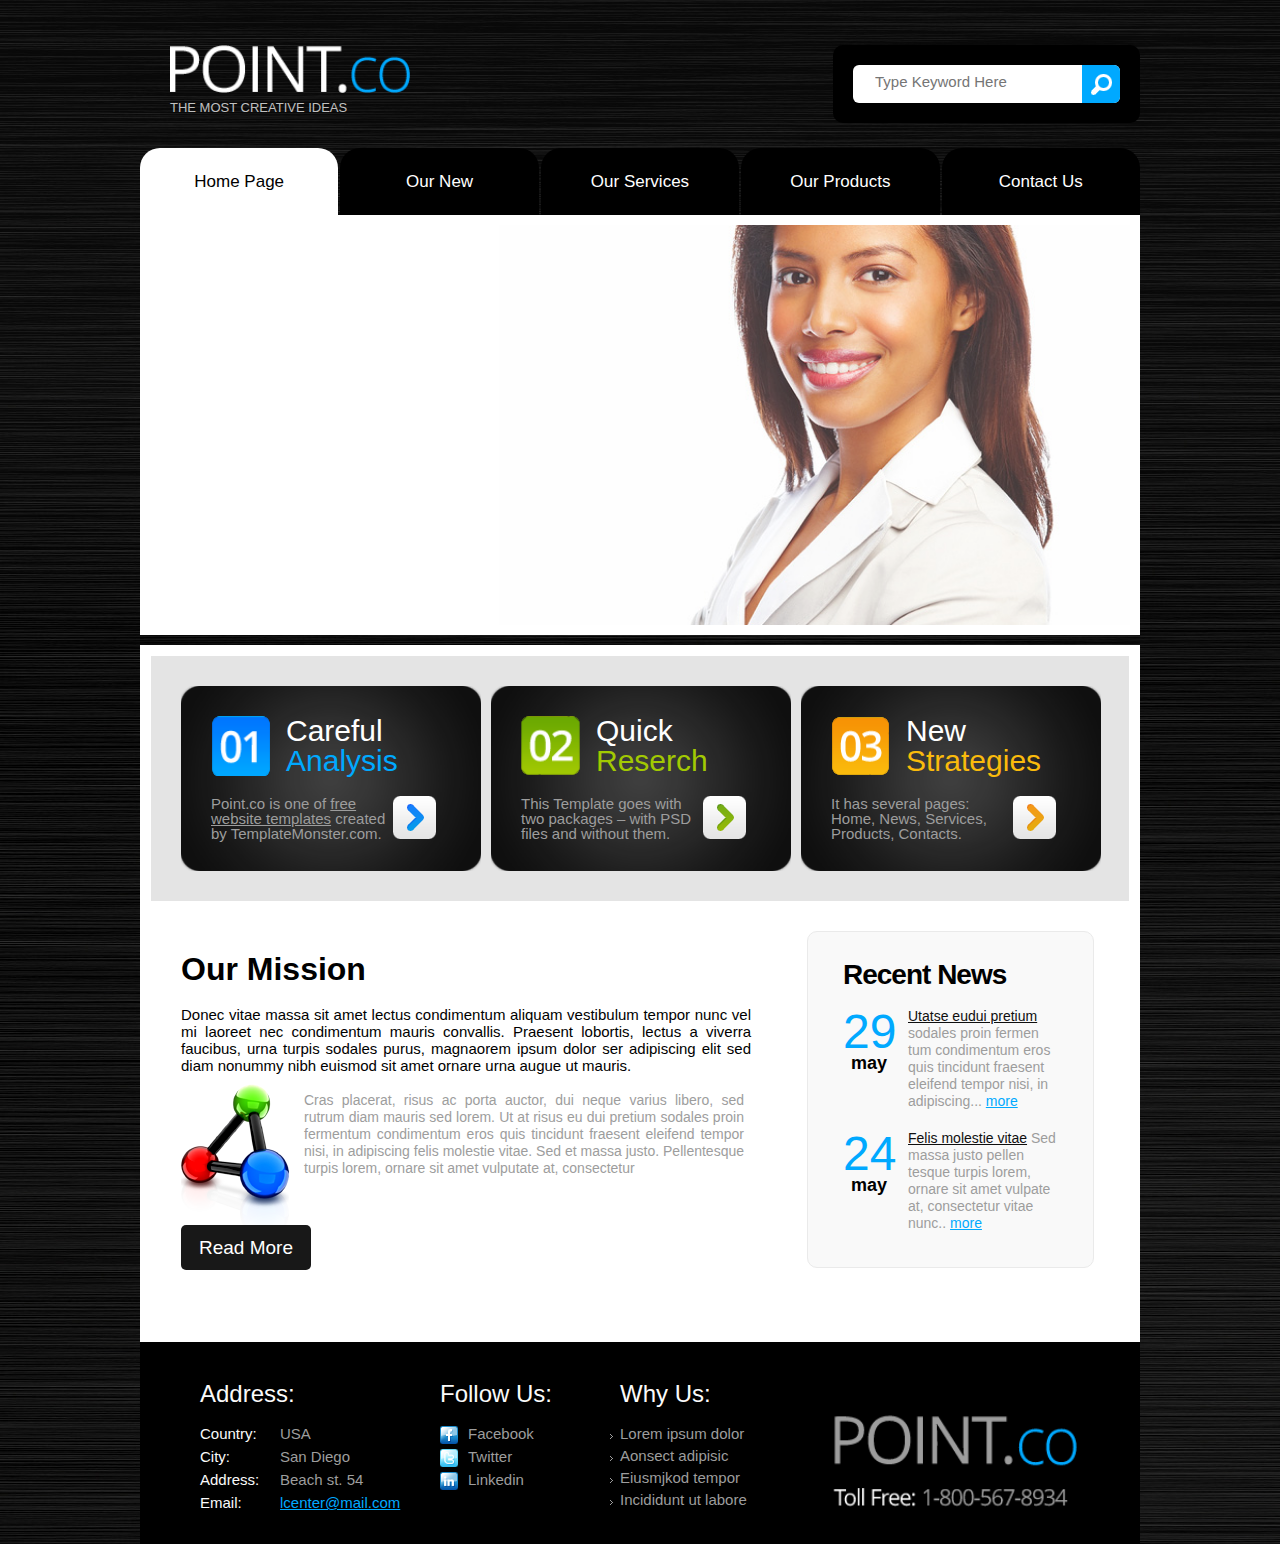
==== commit a0d32fef: "com3" ====
--- a/index.html
+++ b/index.html
@@ -1,3 +1,4 @@
+<!DOCTYPE html>
 <html>
 <head>
 	<title>Point.co The most creative ideas</title>
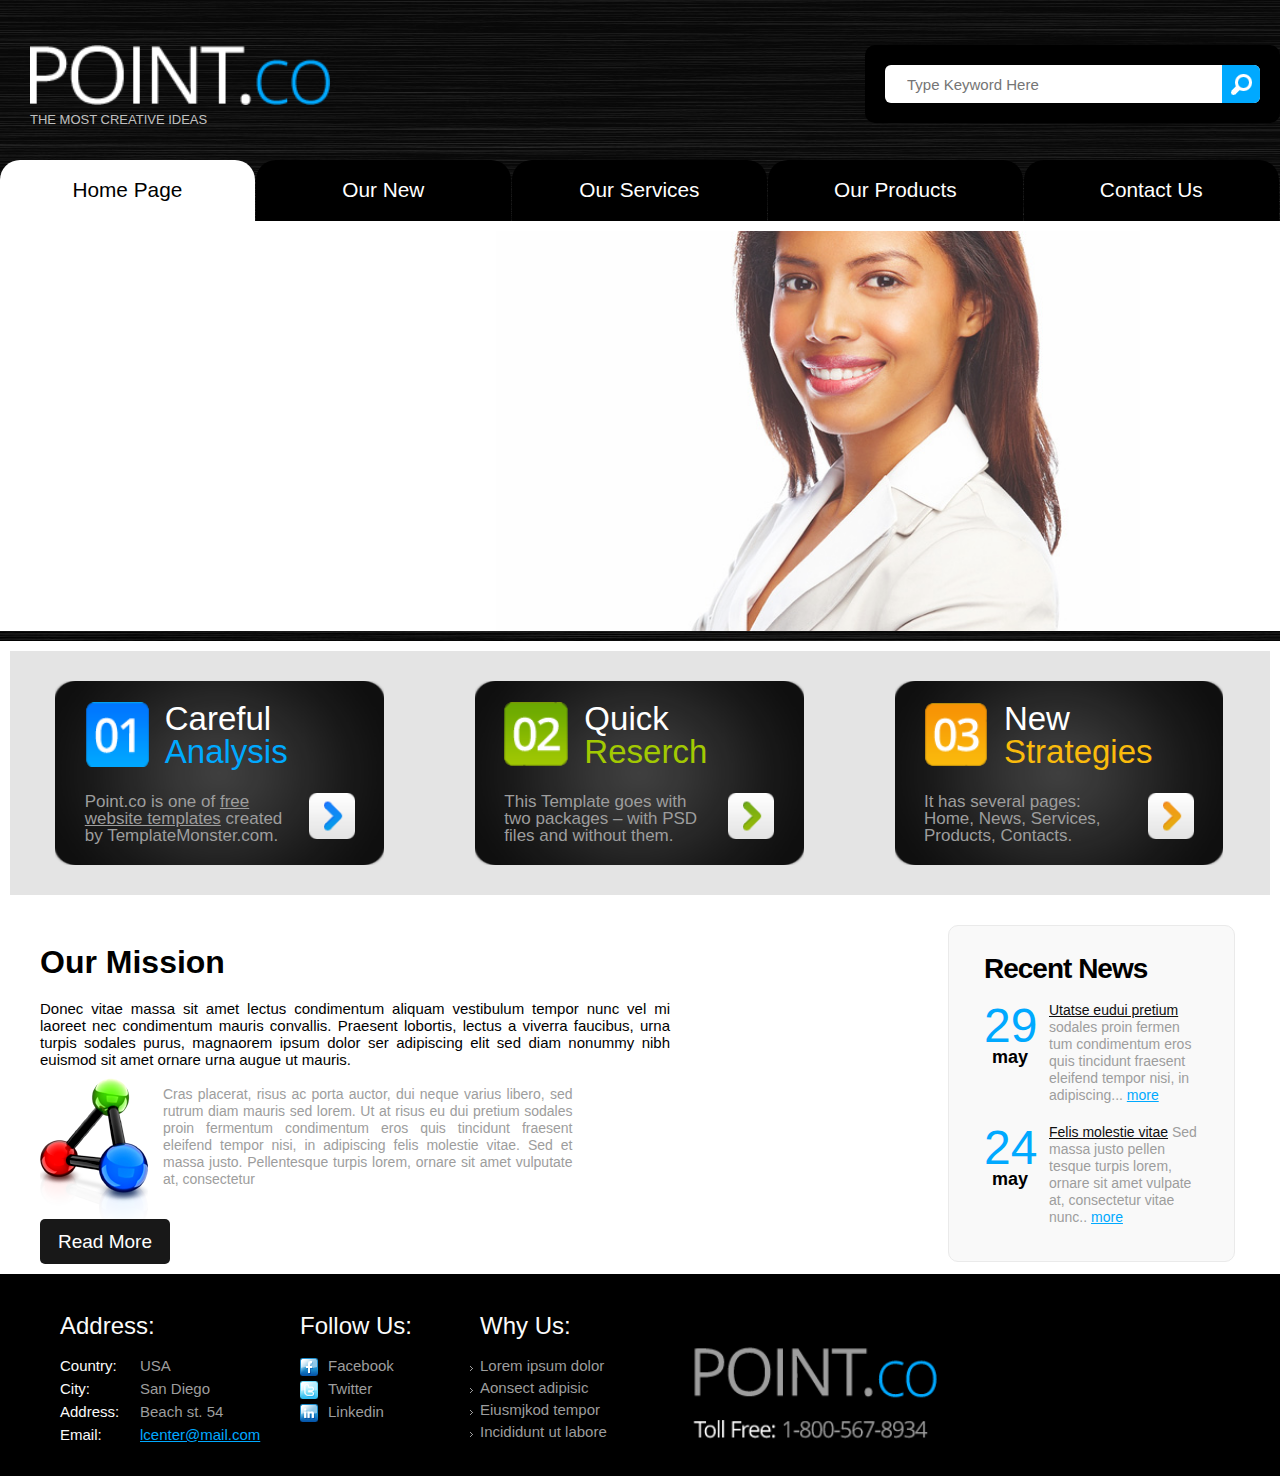
==== commit 0230ad77: "com" ====
--- a/index.html
+++ b/index.html
@@ -3,6 +3,7 @@
 <head>
 	<title>Point.co The most creative ideas</title>
 	<meta chareset="utf-8">
+	<meta name="viewport" content="initial-scale=1, maximum-scale=1" />
 	<link rel="stylesheet" type="text/css" href="cssReset.css">
 	<link rel="stylesheet" type="text/css" href="point.css">
 	<script type="text/javascript" src="jquery-1.9.1.min.js"></script>
@@ -12,7 +13,7 @@
 	<div class="bodyWrap">
 		<div class="header">
 			<div class="logoWrap">
-				<img src="img/logo.png" width="240" alt="logo">
+				<img src="img/logo.png" width="300" alt="logo">
 				<span>THE MOST CREATIVE IDEAS</span>
 			</div>
 			
@@ -38,20 +39,26 @@
 			</ol>
 
 			<div class="sliders">
-				<img src="img/slider-img1.jpg" width="980px" height="400px" class="slidImg1" />
+				<div class="slidImg1">
+					<img src="img/slider-img1.jpg" width="100%" height="400px"/>
+				</div>
+				<div class="slidImg2">
+					<img src="img/slider-img2.jpg" width="100%" height="400px"/>
+				</div>
+				<div class="slidImg3">
+					<img src="img/slider-img3.jpg" width="100%" height="400px"/>			
+				</div>
 				<div class="slidersText1">
 					<h2>our solidity</h2>
 					<h1>IS EQUITY</h1>
 					<p>Innovation and flexibility, quick and high results - oriented work</p>
 				</div>	
-				<img src="img/slider-img2.jpg" width="980px" height="400px" class="slidImg2" />
 				<div class="slidersText2">
 					<h2>our aim is</h2>
 					<h1>DEDICATED</h1>
 					<p>To conducting business affairs using the highest standards</p>
 				</div>	
-				<img src="img/slider-img3.jpg" width="980px" height="400px" class="slidImg3" />			
-				<div class="slidersText3" >
+				<div class="slidersText3">
 					<h2>encourage</h2>
 					<h1>BUSINESS</h1>
 					<p>Succes and growth with our professionals of this sphere</p>
@@ -60,49 +67,58 @@
 
 			<div class="contentBody">
 				<div class="blocsBar">
-					<div class="blocs">
-						<div class="wrap1">
-							<div class="imgBl1"></div>
-							<div>
-								<span>Careful</span>
-								<span style="color:#00a9ff">Analysis</span>
-								<p class="clear"></p>
-							</div>
-							<p class="clear"></p>
-						</div>
-						<div class="wrap2">
-							<span>Point.co is one of <a href="#">free website templates</a> created by TemplateMonster.com.</span>
-							<div class="imgGalka1 ruls"><a href="#"></a></div>
-							<p class="clear"></p>
-						</div>
-					</div>
-					<div class="blocs">
-						<div class="wrap1">
-							<div class="imgBl2"></div>
-							<div>
-								<span>Quick</span>
-								<span style="color:#a2c902">Reserch</span>
-							</div>
-							<p class="clear"></p>
-						</div>
-						<div class="wrap2">
-							<span>This Template goes with two packages – with PSD files and without them.</span>
-							<div class="imgGalka2 ruls"><a href="#"></a></div>
-						</div>
-					</div>
-					<div class="blocs">
-						<div class="wrap1">
-							<div class="imgBl3"></div>
-							<div>
-								<span>New</span>
-								<span style="color:#fabb0c">Strategies</span>
-							</div>
-							<p class="clear"></p>
-						</div>
-						<div class="wrap2">
-							<span>It has several pages: Home, News, Services, Products, Contacts.</span>
-							<div class="imgGalka3 ruls"><a href="#"></a></div>
-						</div>
+					<div class="wrapBlocs">
+						<div class="blocs">
+							<div class="wrap1">
+								<div class="imgBl1"></div>
+								<div>
+									<span>Careful</span>
+									<span style="color:#00a9ff">Analysis</span>
+									<p class="clear"></p>
+								</div>
+								<p class="clear"></p>
+							</div>
+							<div class="wrap2">
+								<span>Point.co is one of <a href="#">free website templates</a> created by TemplateMonster.com.</span>
+								<div class="imgGalka1 ruls"><a href="#"></a></div>
+								<p class="clear"></p>
+							</div>
+						</div>
+					</div>
+					<div class="wrapBlocs">
+						<div class="blocs">
+							<div class="wrap1">
+								<div class="imgBl2"></div>
+								<div>
+									<span>Quick</span>
+									<span style="color:#a2c902">Reserch</span>
+								</div>
+								<p class="clear"></p>
+							</div>
+							<div class="wrap2">
+								<span>This Template goes with two packages – with PSD files and without them.</span>
+								<div class="imgGalka2 ruls"><a href="#"></a></div>
+								<p class="clear"></p>
+							</div>
+						</div>
+					</div>
+					<div class="wrapBlocs">
+						<div class="blocs">
+							<div class="wrap1">
+								<div class="imgBl3"></div>
+								<div>
+									<span>New</span>
+									<span style="color:#fabb0c">Strategies</span>
+								</div>
+								<p class="clear"></p>
+							</div>
+							<div class="wrap2">
+								<span>It has several pages: Home, News, Services, Products, Contacts.</span>
+								<div class="imgGalka3 ruls"><a href="#"></a></div>
+								<p class="clear"></p>
+							</div>
+						</div>
+						
 					</div>
 					<div class="clear"></div>
 				</div>
--- a/point.css
+++ b/point.css
@@ -7,11 +7,12 @@
 	clear: both;
 }
 .bodyWrap {
-	max-width: 1000px;
-	min-width: 1000px;
+	max-width: 1400px;
+	min-width: 310px;
 	margin: 0px auto;
 	height: 1000px;
 	padding-top: 45px;
+
 }
 .pageBody {
 	margin-top: 25px;
@@ -38,6 +39,7 @@
 	padding: 20px;
 	background-color: black;
 	border-radius: 10px;
+	width: 30%;
 }
 .searchWrap {
 	background-color: white;
@@ -45,8 +47,8 @@
 }
 .searchWrap input {
 	float: left;
-	width: 200px;
-	margin: 7px 5px 5px 20px;
+	width: 80%;
+	margin: 10px 5px 5px 20px;
 	border: none;
 	font-size: 15px;
 	color: #9d9d9d;
@@ -56,7 +58,7 @@
 	outline: none;
 }
 .searchWrap div {
-	float: left;
+	float: right;
 	width: 38px;
 	height: 38px;
 	background-color: #00a9ff;
@@ -69,11 +71,55 @@
 .searchWrap div:hover {
 	background-color: silver;
 } 
+@media screen and (max-width: 1140px){
+	.searchForm {
+		width: 320px;
+	}
+	.searchWrap input {
+		width: 250px;
+	}
+}
+@media screen and (max-width: 720px){
+	.bodyWrap {
+		padding-top: 20px;
+	}
+	.logoWrap img {
+		width: 200px;
+	}
+	.searchForm {
+		padding: 10px;
+		width: 45%;
+	}
+	.searchWrap input {
+		margin: 4px 2px 2px 10px;
+		width: 77%;
+	}
+	.searchWrap div {
+		width: 28px;
+		height: 28px;
+		background-size: 15px;
+	}
+}
+@media screen and (max-width: 465px){
+	.logoWrap {
+		float: none;
+	}
+	.logoWrap img {
+		width: 250px;
+	}
+	.searchForm {
+		float: none;
+		margin-top: 5px;
+		padding: 10px;
+		width: 80%;
+	}
+}
 
 								/*	НАВИГАЦИОННОЕ МЕНЮ	*/
 
 .navMenu li {
 	list-style: none;
+	width: 19.9%;
 	display: block;
 	float: left;
 	border-top-left-radius: 20px;
@@ -83,10 +129,9 @@
 }
 .navMenu a {
 	display: block;
-	width: 148.4px;
-	padding: 25px;
+	padding: 20px;
 	text-decoration: none;
-	font-size: 17px;
+	font-size: 1.3em;
 	color: white;
 }
 .navMenu li:hover {
@@ -96,18 +141,70 @@
 	color: black;
 }
 .navMenu .liClass {
-	margin-left: 2px;
-}
+	margin-left: .1%;
+}
+@media screen and (max-width: 900px){
+	.navMenu li {
+		border-top-left-radius: 10px;
+		border-top-right-radius: 10px;
+	}
+	.navMenu a {
+		padding: 15px;
+		font-size: 1em;
+	}
+	.navMenu .liClass {
+		margin-left: 0.05%;
+	}
+}
+@media screen and (max-width: 650px){
+	.navMenu li {
+		border-top-left-radius: 10px;
+		border-top-right-radius: 10px;
+	}
+	.navMenu a {
+		padding: 15px 5px;
+		font-size: 13px;
+	}
+	.navMenu .liClass {
+		margin-left: 0.05%;
+	}
+}
+@media screen and (max-width: 465px){
+	.pageBody {
+		margin-top: 15px;
+	}
+	.navMenu ol {
+		background-color: white;
+	}
+	.navMenu li {
+		float: none;
+		width: 100%;
+		border-radius: 5px;
+		border-top: solid thin white;
+		border-bottom: solid thin white;
+	}
+	.navMenu a {
+		text-align: left;
+		padding: 10px 5px;
+		font-size: 1em;
+	}
+	.navMenu .liClass {
+		margin-left: 0px;
+	}
+}
+
 								/*	СЛАЙДЕР  */
 
 .sliders {
 	height: 400px;
-	padding: 10px;
+	padding-top: 10px;
 	background-color: white;
 	position: relative;
 }
 .slidImg1, .slidImg2, .slidImg3 {
 	display: none;
+	width: 1000px;
+	margin: 0px auto;
 }
 .slidersText1, .slidersText2, .slidersText3 {
 	position: absolute;
@@ -134,77 +231,140 @@
 	letter-spacing: 0.3px;
 	line-height: 20px;
 }
+@media screen and (max-width: 1020px){
+	.sliders {
+		height: 320px;
+	}
+	.slidImg1, .slidImg2, .slidImg3 {
+		width: 800px;
+		margin: 0px auto;
+	}
+	.slidImg1 img, .slidImg2 img, .slidImg3 img {
+		height: 320px;
+	}
+	.slidersText1, .slidersText2, .slidersText3 {
+		top: 40px;
+		left: 10px;
+	}
+}
+@media screen and (max-width: 820px){
+	.sliders {
+		padding-top: 5px;
+		height: 240px;
+	}
+	.slidImg1, .slidImg2, .slidImg3 {
+		width: 550px;
+		margin: 0px auto;
+	}
+	.slidImg1 img, .slidImg2 img, .slidImg3 img {
+		height: 240px;
+	}
+	.slidersText1, .slidersText2, .slidersText3 {
+		top: 10px;
+		left: 8%;
+	}
+	.slidersText1 h2, .slidersText2 h2, .slidersText3 h2 {
+		margin-bottom: 5px;
+		margin-top: 10px;
+		font-size: 25px;
+	}
+	.slidersText1 h1, .slidersText2 h1, .slidersText3 h1 {
+		font-size: 45px;
+	}
+	.slidersText1 p, .slidersText2 p, .slidersText3 p {
+		padding-top: 10px;
+		width: 250px;
+		font-size: 15px;
+	}
+}
+@media screen and (max-width: 628px){
+	.sliders {
+		height: 160px;
+	}
+	.slidImg1, .slidImg2, .slidImg3 {
+		width: 310px;
+	}
+	.slidImg1 img, .slidImg2 img, .slidImg3 img {
+		height: 160px;
+	}
+	.slidersText1, .slidersText2, .slidersText3 {
+		top: 2px;
+		left: 2%;
+	}
+	.slidersText1 h2, .slidersText2 h2, .slidersText3 h2 {
+		font-size: 20px;
+	}
+	.slidersText1 h1, .slidersText2 h1, .slidersText3 h1 {
+		font-size: 30px;
+	}
+	.slidersText1 p, .slidersText2 p, .slidersText3 p {
+		width: 130px;
+		font-size: 12px;
+	}
+}
 
 								/*	КОНТЕНТ БЛОК	*/
 
 .contentBody {
-	border: solid thin white;
 	margin-top: 10px;
 	padding: 10px;
 	background-color: white;
 }
 .contentBodyNews {
-	border: solid thin white;
 	padding: 10px;
 	background-color: white;
 }
 .blocsBar {
-	padding: 30px 20px 30px 20px;
+	padding: 30px 0%;
 	background-color: #e4e4e4;
 }
 .blocsBar .blocs {
-	width: 240px;
-	height: 125px;
+	width: 270px;
 	background-image: url(img/box.png);
 	background-repeat: no-repeat;
 	background-size: 100% 100%;
 	background-position: center;
-	padding: 30px;
-	float: left;
-	margin-left: 10px;
-}
-.blocsBar .wrap1, .wrap2 {
-	width: 225px;
+	padding: 5% 7%;
+	margin: 0px auto;
+}
+.wrapBlocs {
+	margin: 0px auto;
+	float: left;
+	width: 33.3%;
 }
 .wrap1 div {
 	float: left;
 }
-.wrap1 .imgBl1 {
-	width: 60px;
-	height: 60px;
-	background-image: url(img/blue01.png);
+.wrap1 .imgBl1, .wrap1 .imgBl2, .wrap1 .imgBl3 {
+	width: 65px;
+	height: 65px;
 	background-repeat: no-repeat;
 	background-size: 100% 100%;
 }
+.wrap1 .imgBl1 {
+	background-image: url(img/blue01.png);
+}
 .wrap1 .imgBl2 {
-	width: 60px;
-	height: 60px;
 	background-image: url(img/green02.png);
-	background-repeat: no-repeat;
-	background-size: 100% 100%;
 }
 .wrap1 .imgBl3 {
-	width: 60px;
-	height: 60px;
 	background-image: url(img/yellow03.png);
-	background-repeat: no-repeat;
-	background-size: 100% 100%;
 }
 .wrap1 span {
 	display: block;
 	color: white;
-	font-size: 30px;
+	font-size: 33px;
 	padding-left: 15px;
 }
 .wrap2 {
-	margin-top: 20px;
+	margin-top: 25px;
 }
 .wrap2 span {
 	display: block;
 	float: left;
 	color: #9d9d9d;
-	width: 180px;
-	font-size: 15px;
+	width: 200px;
+	font-size: 17px;
 }
 .wrap2 span a {
 	color: #9d9d9d;
@@ -213,45 +373,102 @@
 	text-decoration: none;
 }
 .wrap2 .ruls {
-	float: left;
-	margin-left: 2px;
-	width: 43px;
-	height: 43px;
+	float: right;
+	width: 46px;
+	height: 46px;
+}
+.imgGalka1, .imgGalka2, .imgGalka3 {
+	background-size: 100%;
 }
 .wrap2 .imgGalka1 {
 	background-image: url(img/button1.png);
 }
-.wrap2 .imgGalka1:hover {
-	background-position-y: -43px;
-}
 .wrap2 .imgGalka2 {
 	background-image: url(img/button2.png);
 }
-.wrap2 .imgGalka2:hover {
-	background-position-y: -43px;
-}
 .wrap2 .imgGalka3 {
 	background-image: url(img/button3.png);
 }
-.wrap2 .imgGalka3:hover {
-	background-position-y: -43px;
+.wrap2 .imgGalka1:hover, .wrap2 .imgGalka2:hover, .wrap2 .imgGalka3:hover {
+	background-position-y: -46px;
 }
 .wrap2 .ruls a {
 	display: block;
-	width: 43px;
-	height: 43px;
-}
-
-.blocsBarNews {
-	height: 200px;
-	background-color: #e4e4e4;
-	margin-top: 40px;
-}
+	width: 100%;
+	height: 100%;
+}
+@media screen and (max-width: 1020px){
+	.blocsBar .blocs {
+		width: 215px;
+		padding: 5% 5%;
+	}
+	.wrap1 .imgBl1, .wrap1 .imgBl2, .wrap1 .imgBl3 {
+		width: 50px;
+		height: 50px;
+	}
+	.wrap1 span {
+		font-size: 28px;
+		padding-left: 10px;
+	}
+	.wrap2 {
+		margin-top: 15px;
+	}
+	.wrap2 span {
+		width: 175px;
+		font-size: 15px;
+	}
+	.wrap2 .ruls {
+		width: 40px;
+		height: 40px;
+	}
+	.wrap2 .imgGalka1:hover, .wrap2 .imgGalka2:hover, .wrap2 .imgGalka3:hover {
+		background-position-y: -40px;
+	}
+}
+@media screen and (max-width: 780px){
+	.wrapBlocs {
+		float: none;
+		width: 100%;
+		margin: 0px;
+	}
+	.blocsBar {
+		padding-top: 10px;
+		padding-bottom: 2px;
+	}
+	.blocsBar .blocs {
+		width: 90%;
+		padding: 2% 2%;
+		background-size: 110%;
+		border-radius: 10px;
+		margin-bottom: 20px;
+	}
+	.wrap1 .imgBl1, .wrap1 .imgBl2, .wrap1 .imgBl3 {
+		width: 50px;
+		height: 50px;
+	}
+	.wrap1 span {
+		font-size: 28px;
+		padding-left: 15px;
+	}
+	.wrap2 span {
+		width: 90%;
+		font-size: 17px;
+	}
+	.wrap2 .ruls {
+		width: 40px;
+		height: 40px;
+	}
+}
+@media screen and (max-width: 340px){
+	.blocsBar .blocs {
+		background-size: 100% 100%;
+	}
+}
+
 /*--------------------------------------------*/
 .contentBlock {
 	float: left;
-	width: 570px;
-	height: 400px;
+	width: 50%;
 	margin: 30px 0px 0px 30px;
 }
 .contentBlock p {
@@ -268,7 +485,7 @@
 }
 .contentBlock span {
 	margin-top: 18px;
-	width: 440px;
+	width: 65%;
 	display: block;
 	float: left;
 	text-align: justify;
@@ -291,10 +508,34 @@
 .contentBlock a:hover {
 	background-color: #2B2B2B;
 }
+@media screen and (max-width: 780px){
+	.contentBlock {
+		width: 55%;
+		margin: 30px 0px 0px 0px;
+	}
+	.contentBlock span {
+		width: 58%;
+	}
+}
+@media screen and (max-width: 580px){
+	.contentBlock {
+		float: none;
+		width: 100%;
+	}
+	.contentBlock span {
+		width: 68%;
+	}
+}
+@media screen and (max-width: 440px){
+	.contentBlock span {
+		width: 100%;
+		padding-left: 0px;
+	}
+}
 /*==============================*/
 .contentBlockNews, .contentBlockProduct, .contentBlockContact {
 	float: left;
-	width: 630px;
+	width: 65%;
 	padding: 10px 0px 10px 20px;
 	font-size: 14px;
 	margin-bottom: 60px;
@@ -321,20 +562,47 @@
 	margin-top: 5px;
 	line-height: 17px;
 }
+@media screen and (max-width: 880px){
+	.contentBlockNews, .contentBlockProduct, .contentBlockContact {
+		padding: 10px 0px;
+	}
+}
+@media screen and (max-width: 732px){
+	.contentBlockNews h1 {
+		font-size: 28px;
+	}
+}
+@media screen and (max-width: 615px){
+	.contentBlockNews, .contentBlockProduct, .contentBlockContact {
+		float: none;
+		width: 100%;
+	}
+}
 /*============================*/
 .contentBlockService {
 	float: left;
-	width: 460px;
+	width: 45%;
 	padding-bottom: 30px;
-	padding-left: 30px;
+	padding-left: 4%;
+}
+.servh1 {
+	font-size: 38px;
 }
 .contentBlockService img {
 	float: left;
+	max-width: 15%;
+	display: block;
 }
 .serviceNote {
 	font-size: 15px;
 	color: #9d9d9d;
 	margin-top: 20px;
+	width: 90%;
+}
+.contentBL {
+	float: left;
+	display: block;
+	width: 80%;
 }
 .serviceNote b {
 	color: #0f0f0f;
@@ -342,23 +610,63 @@
 }
 .serviceNote .contentBL span {
 	display: block;
-	padding-left: 90px;
+	padding-left: 15px;
 	padding-top: 5px;
 }
-.serviceNote div .contentBL {
-	float: left;
-
-} 
+/*==========*/
+.sideBarService {
+	float: right;
+	width: 45%;
+	padding-bottom: 30px;
+	padding-left: 30px;
+}
+.sideBarService img {
+	float: left;
+	max-width: 15%;
+}
+@media screen and (max-width: 732px){
+	.servh1 {
+		font-size: 28px;
+	}
+}
+@media screen and (max-width: 650px){
+	.contentBlockService {
+		padding-left: 1%;
+	}
+}
+@media screen and (max-width: 465px){
+	.contentBlockService, .sideBarService {
+		float: none;
+	}
+	.contentBlockService {
+		width: 100%;
+		padding-bottom: 0px;
+		padding-left: 0%;
+	}
+	.serviceNote {
+		font-size: 16px;
+		margin-top: 0px;
+		margin-bottom: 15px;
+		width: 100%;
+	}
+	.sideBarService {
+		float: none;
+		width: 100%;
+		padding-bottom: 30px;
+		padding-left: 0%;
+	}
+}
+
 /*=============================*/
 .contentBlockProduct h1 {
-
+	font-size:38px;
 }
 .contentBlockProduct p {
 	line-height: 17px;
 	padding-bottom: 30px;
 }
 .contentBlockProduct .textService1 {
-	width: 480px;
+	width: 75%;
 	padding-left: 10px;
 }
 .contentBlockProduct .textService2 {
@@ -367,10 +675,15 @@
 .contentBlockProduct img, .contentBlockProduct .textService1 {
 	float: left;
 }
-.contentBlockProduct {
-
+@media screen and (max-width: 732px){
+	.contentBlockProduct h1 {
+		font-size: 28px;
+	}
 }
 /*===============================*/
+.contentBlockContact h1 {
+	font-size: 38px;
+}
 .contentBlockContact label {
 	display: block;
 	padding-bottom: 5px;
@@ -380,15 +693,17 @@
 }
 .contentBlockContact span {
 	width: 70px;
+	font-size: 18px;
+	padding-bottom: 8px;
 }
 .contentBlockContact input {
-	width: 545px;
+	width: 97%;
 	height: 25px;
 	border: solid thin #eaeaea; 
 }
 .contentBlockContact textarea {
 	border: solid thin #eaeaea;
-	width: 545px;
+	width: 97%;
 	height: 250px;
 }
 .contentBlockContact input:focus, .contentBlockContact textarea:focus {
@@ -411,6 +726,12 @@
 .contentBlockContact a:hover {
 	background-color: #2D2D2D;
 }
+@media screen and (max-width: 732px){
+	.contentBlockContact h1 {
+		font-size: 28px;
+	}
+}
+
 
 /*-------------------------------------------------*/
 .sideBar {
@@ -419,16 +740,12 @@
 	background-color: #f9f9f9;
 	border-radius: 10px;
 	min-width: 150px;
-	max-width: 250px;
 	margin: 30px 35px 0px 0px;
 	padding: 10px 35px 35px 35px;
 }
 .sideBar h1 {
 	font-size: 28px;
 	letter-spacing: -1px;
-}
-.sideBarHomeNote1, .sideBarHomeNote2 {
-	
 }
 .sideBarHomeNote1 .block1, .sideBarHomeNote1 .block2 {
 	float: left;
@@ -471,6 +788,53 @@
 
 .sideBarHomeNote2 {
 	margin-top: 20px;
+}
+@media screen and (max-width: 780px){
+	.sideBar {
+		border-radius: 10px;
+		min-width: 150px;
+		margin: 30px 0px 0px 0px;
+		padding: 5px 15px 15px 15px;
+	}
+	.sideBar h1 {
+		font-size: 22px;
+		letter-spacing: -1px;
+	}
+	.sideBarHomeNote1 .block2, .sideBarHomeNote2 .block2 {
+		width: 120px;
+		padding-left: 7px;
+		font-size: 12px;
+	}
+	.sideBarHomeNote1 .block1 div, .sideBarHomeNote2 .block1 div {
+		font-size: 36px;
+	}
+	.sideBarHomeNote1 .block1 span, .sideBarHomeNote2 .block1 span {
+		font-size: 16px;
+	}
+}
+@media screen and (max-width: 580px){
+	.sideBar {
+		border-radius: 10px;
+		width: 95%;
+		margin: 30px 0px 0px 0px;
+		padding: 5px 15px 15px 2%;
+		float: none;
+	}
+	.sideBar h1 {
+		font-size: 33px;
+		letter-spacing: -1px;
+	}
+	.sideBarHomeNote1 .block2, .sideBarHomeNote2 .block2 {
+		width: 78%;
+		padding-left: 1%;
+		font-size: 16px;
+	}
+	.sideBarHomeNote1 .block1 div, .sideBarHomeNote2 .block1 div {
+		font-size: 40px;
+	}
+	.sideBarHomeNote1 .block1 span, .sideBarHomeNote2 .block1 span {
+		font-size: 16px;
+	}
 }
 /*===============================*/
 .sideBarNews, .sideBarProduct, .sideBarContact {
@@ -480,7 +844,7 @@
 	height: 400px;
 	margin-right: 30px;
 	margin-top: 30px;
-	padding: 0px 30px 60px 30px;
+	padding: 0px 2% 60px 2%;
 	background-color: #f9f9f9;
 }
 .sideBarNews h1 {
@@ -517,16 +881,7 @@
 .sideBarNews .buttonPr:hover {
 	background-color: #2B2B2B;
 }
-/*=================================*/
-.sideBarService {
-	float: right;
-	width: 440px;
-	padding-bottom: 30px;
-	padding-right: 30px;
-}
-.sideBarService img {
-	float: left;
-}
+
 /*=================================*/
 .sideBarProduct {
 	height: 450px;
@@ -571,6 +926,25 @@
 	font-size: 15px;
 	color: #00a9ff;
 }
+@media screen and (max-width: 880px){
+	.sideBarNews, .sideBarProduct, .sideBarContact {
+		margin-right: 0px;
+	}
+}
+@media screen and (max-width: 732px){
+	.sideBarNews h1, .sideBarProduct h1, .sideBarContact h1 {
+		font-size: 25px;
+	}
+	.sideBarContact p {
+		width: 150px;
+	}
+}
+@media screen and (max-width: 615px){
+	.sideBarNews, .sideBarProduct, .sideBarContact {
+		margin-right: 0px;
+		float: none;
+	}
+}
 
 								/*	ФУТЕР	*/
 
@@ -647,3 +1021,9 @@
 	float: left;
 	margin-top: 50px;
 }
+
+
+
+
+
+
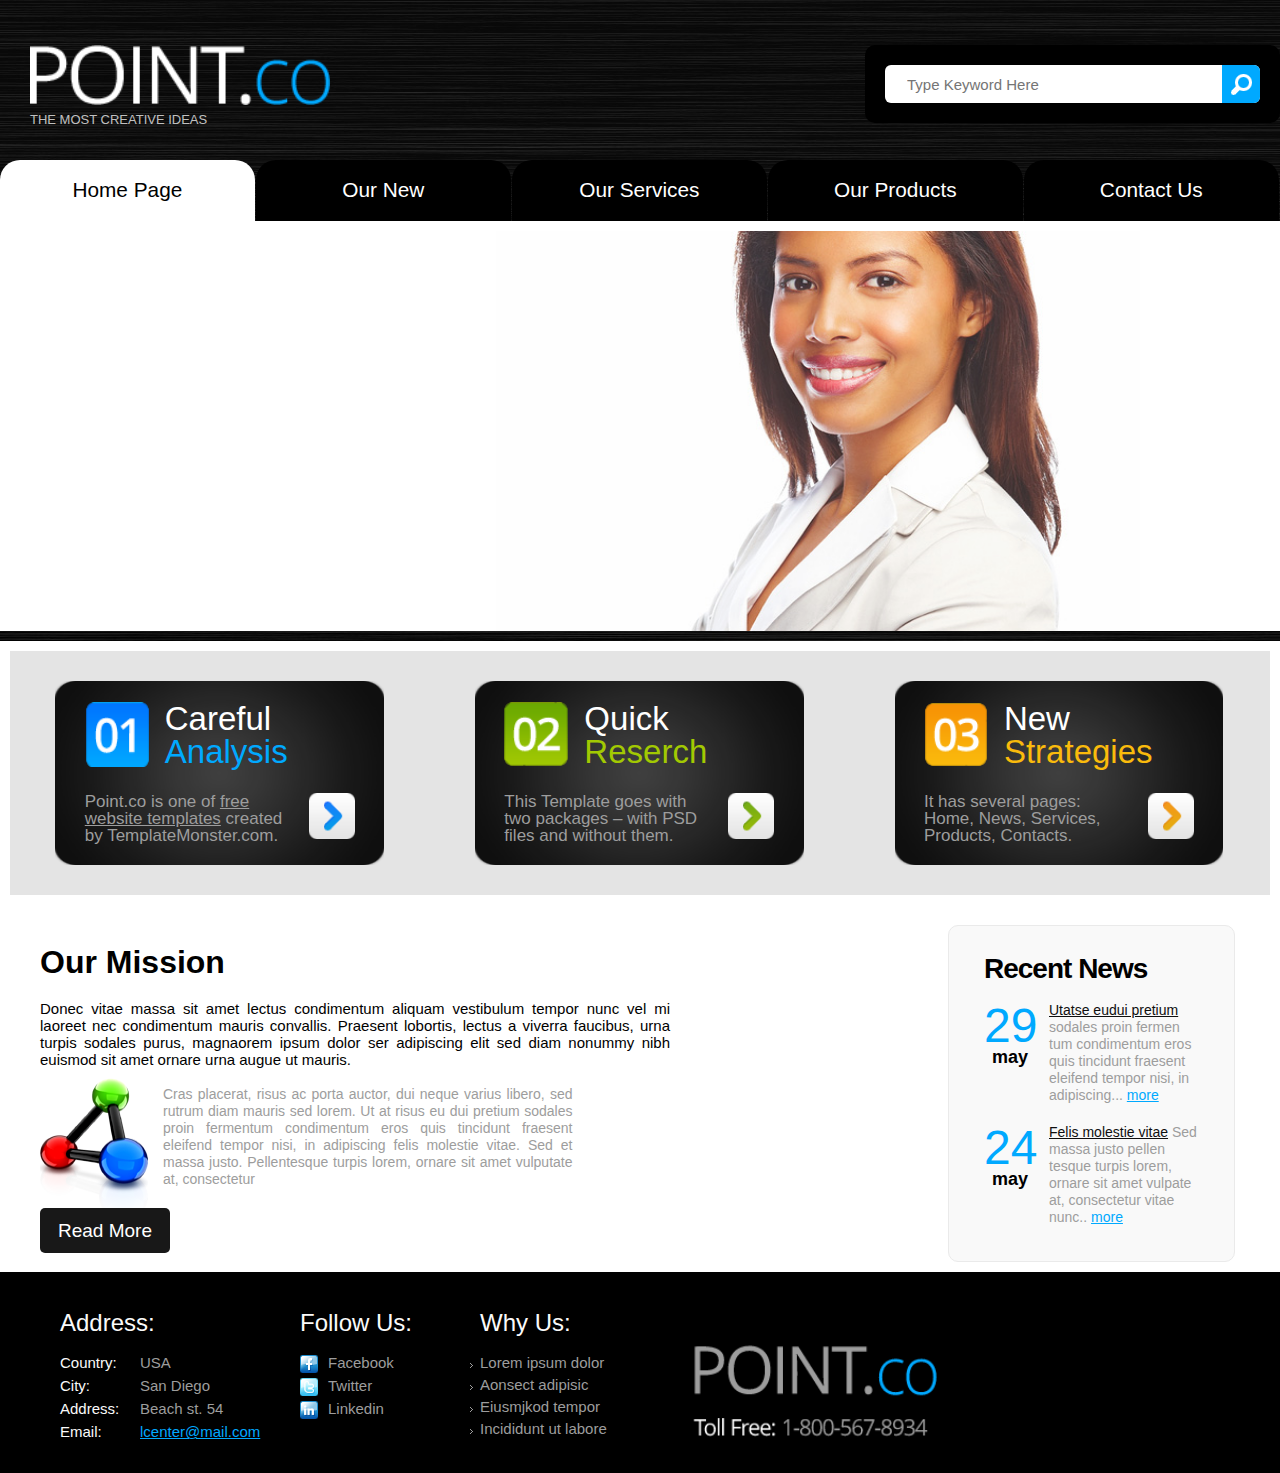
==== commit 4f5ac792: "com" ====
--- a/index.html
+++ b/index.html
@@ -13,7 +13,7 @@
 	<div class="bodyWrap">
 		<div class="header">
 			<div class="logoWrap">
-				<img src="img/logo.png" width="300" alt="logo">
+				<img src="img/logo.png" width="300" height="400" alt="logo">
 				<span>THE MOST CREATIVE IDEAS</span>
 			</div>
 			
@@ -40,13 +40,13 @@
 
 			<div class="sliders">
 				<div class="slidImg1">
-					<img src="img/slider-img1.jpg" width="100%" height="400px"/>
+					<img src="img/slider-img1.jpg" width="100" height="400" alt="img"/>
 				</div>
 				<div class="slidImg2">
-					<img src="img/slider-img2.jpg" width="100%" height="400px"/>
+					<img src="img/slider-img2.jpg" width="100" height="400" alt="img"/>
 				</div>
 				<div class="slidImg3">
-					<img src="img/slider-img3.jpg" width="100%" height="400px"/>			
+					<img src="img/slider-img3.jpg" width="100" height="400" alt="img"/>			
 				</div>
 				<div class="slidersText1">
 					<h2>our solidity</h2>
@@ -126,7 +126,7 @@
 				<div class="contentBlock">
 					<h1>Our Mission</h1>
 					<p>Donec vitae massa sit amet lectus condimentum aliquam vestibulum tempor nunc vel mi laoreet nec condimentum mauris convallis. Praesent lobortis, lectus a viverra faucibus, urna turpis sodales purus, magnaorem ipsum dolor ser adipiscing elit sed diam nonummy nibh euismod sit amet ornare urna augue ut mauris.</p>
-					<img src="img/page1-img1.png" width="108px" alt="" /> 
+					<img src="img/page1-img1.png" width="108" height="130" alt="img" /> 
 					<span>Cras placerat, risus ac porta auctor, dui neque varius libero, sed rutrum diam mauris sed lorem. Ut at risus eu dui pretium sodales proin fermentum condimentum eros quis tincidunt fraesent eleifend tempor nisi, in adipiscing felis molestie vitae. Sed et massa justo. Pellentesque turpis lorem, ornare sit amet vulputate at, consectetur</span>
 					<div class="clear"></div>
 
@@ -193,17 +193,17 @@
 					<h2>Follow Us:</h2>
 					<dl>
 						<dd>
-							<img src="img/facebook.png" width="18px" />
+							<img src="img/facebook.png" width="18" height="18" alt="img" />
 							<a href="#">Facebook</a>
 							<div class="clear"></div>
 						</dd>
 						<dd>
-							<img src="img/twitter.png" width="18px" />
+							<img src="img/twitter.png" width="18" height="18" alt="img" />
 							<a href="#">Twitter</a>
 							<div class="clear"></div>
 						</dd>
 						<dd>
-							<img src="img/linkedin.png" width="18px" />
+							<img src="img/linkedin.png" width="18" height="18" alt="img" />
 							<a href="#">Linkedin</a>
 							<div class="clear"></div>
 						</dd>
@@ -218,7 +218,7 @@
 						<li><a href="#" class="lorem">Incididunt ut labore</a></li>
 					</ul>
 				</div>
-				<img src="img/footerLogo.png" width="250px" height="100px" class="footerLogo"/>
+				<img src="img/footerLogo.png" width="250" height="100" alt="img"class="footerLogo"/>
 				<div class="clear"></div>
 			</div>
 
--- a/point.css
+++ b/point.css
@@ -29,6 +29,7 @@
 }
 .logoWrap img {
 	display: block;
+	height: 100%;
 }
 .logoWrap span {
 	line-height: 30px;
@@ -205,6 +206,9 @@
 	display: none;
 	width: 1000px;
 	margin: 0px auto;
+}
+.slidImg1 img, .slidImg2 img, .slidImg3 img {
+	width: 100%;
 }
 .slidersText1, .slidersText2, .slidersText3 {
 	position: absolute;
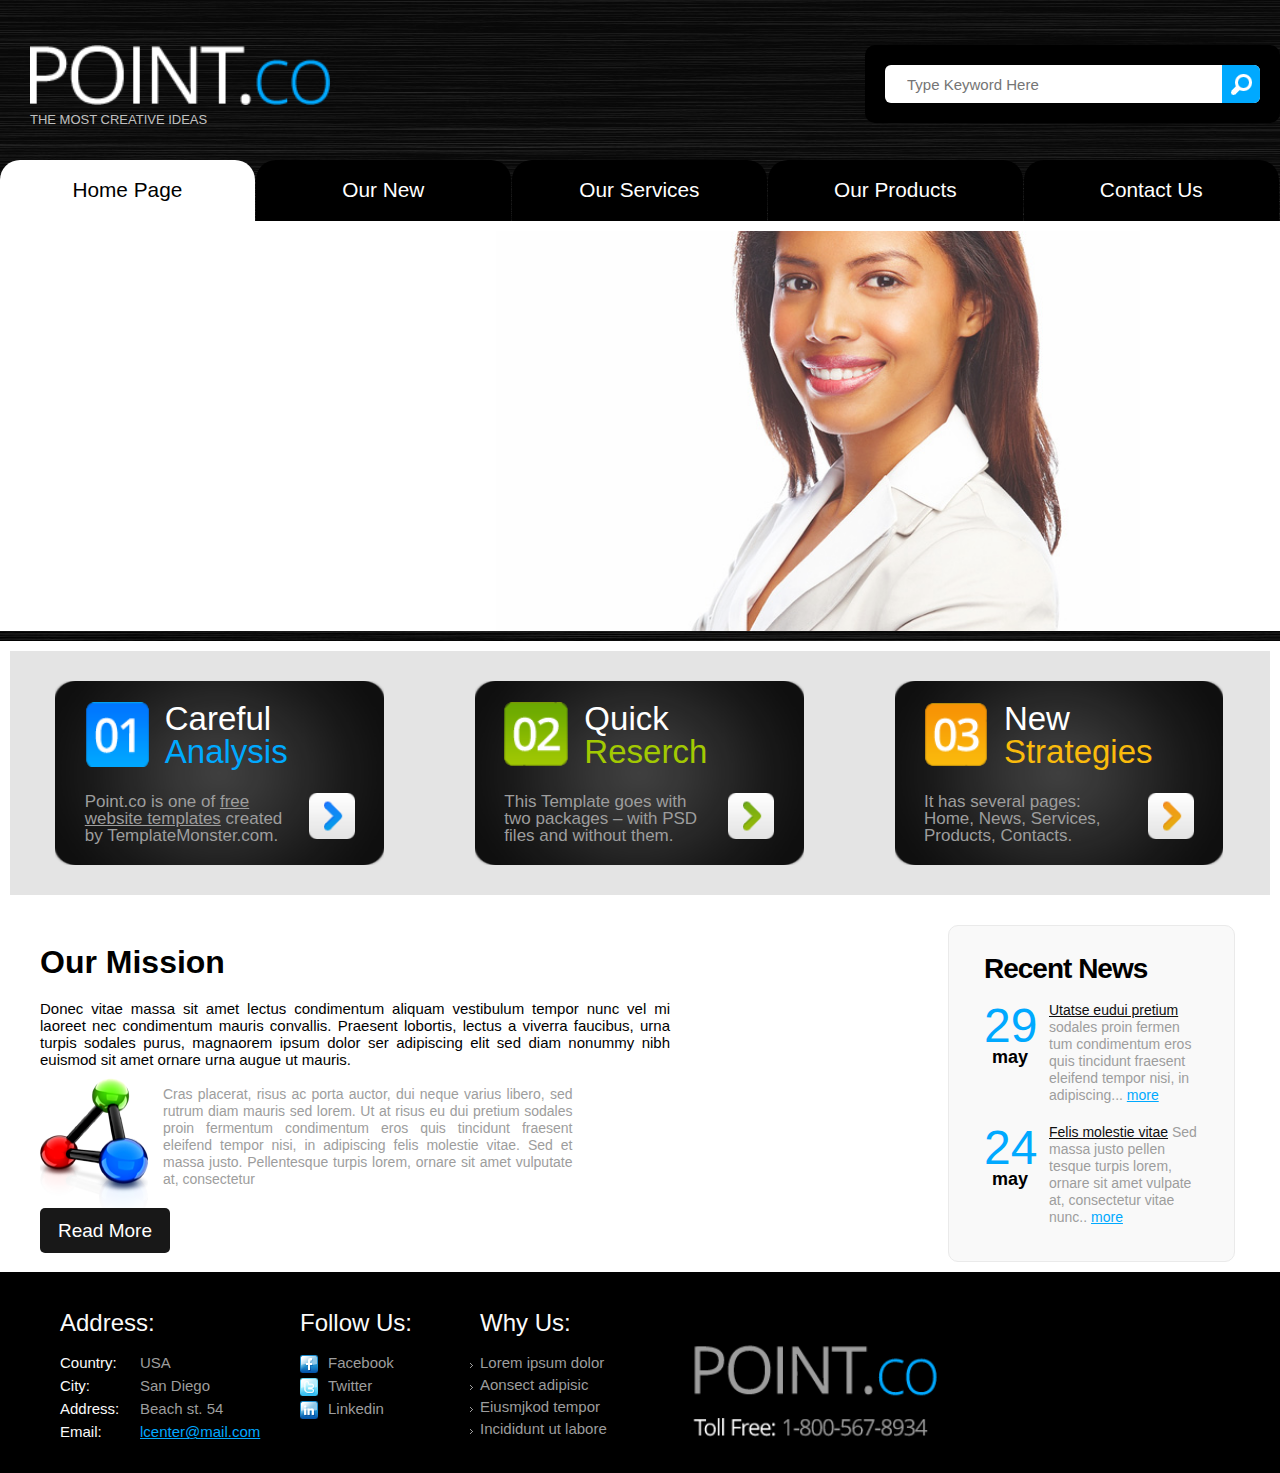
==== commit 8f75679f: "com" ====
--- a/index.html
+++ b/index.html
@@ -17,7 +17,7 @@
 				<span>THE MOST CREATIVE IDEAS</span>
 			</div>
 			
-			<form action="" class="searchForm">
+			<form action="#" class="searchForm">
 				<div class="searchWrap">
 					<input type="text" name="search" placeholder="Type Keyword Here">
 					<div></div>
@@ -218,7 +218,7 @@
 						<li><a href="#" class="lorem">Incididunt ut labore</a></li>
 					</ul>
 				</div>
-				<img src="img/footerLogo.png" width="250" height="100" alt="img"class="footerLogo"/>
+				<img src="img/footerLogo.png" width="250" height="100" alt="img" class="footerLogo"/>
 				<div class="clear"></div>
 			</div>
 
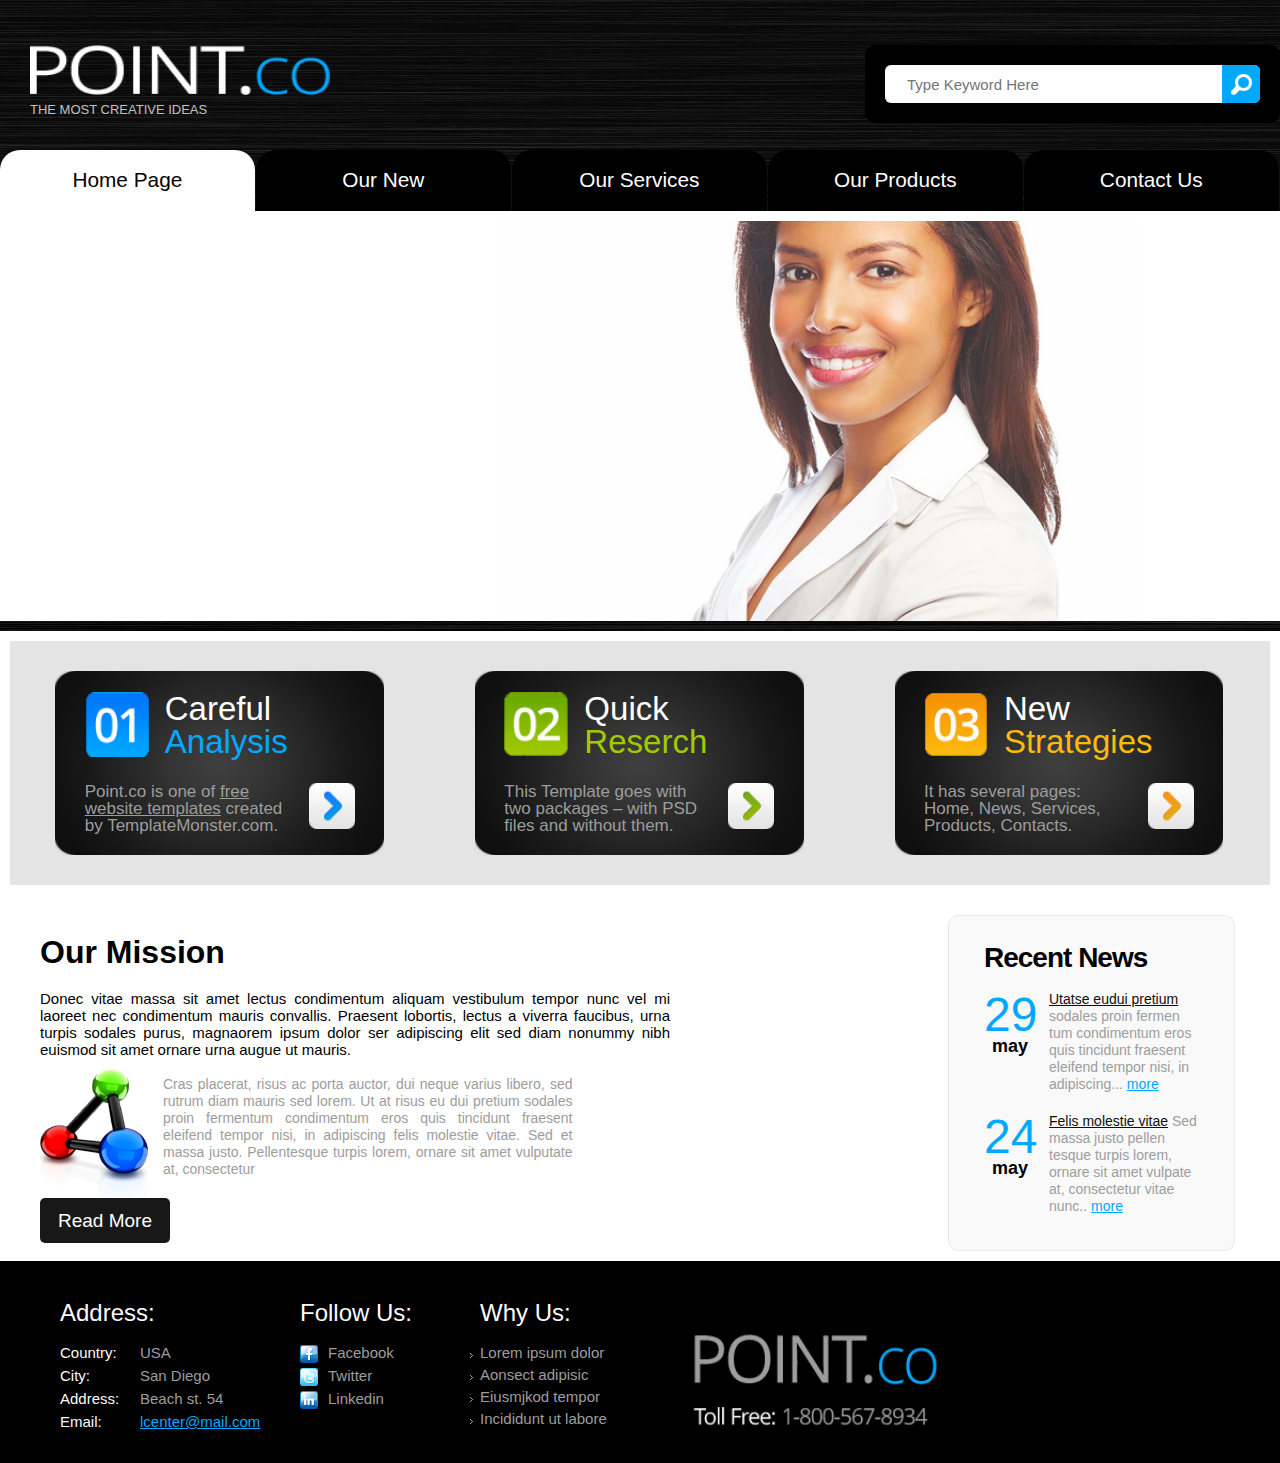
==== commit 51b329b4: "com" ====
--- a/index.html
+++ b/index.html
@@ -13,7 +13,7 @@
 	<div class="bodyWrap">
 		<div class="header">
 			<div class="logoWrap">
-				<img src="img/logo.png" width="300" height="400" alt="logo">
+				<img src="img/logo.png" width="300" height="100" alt="logo">
 				<span>THE MOST CREATIVE IDEAS</span>
 			</div>
 			
--- a/point.css
+++ b/point.css
@@ -29,7 +29,7 @@
 }
 .logoWrap img {
 	display: block;
-	height: 100%;
+	height: 50px;
 }
 .logoWrap span {
 	line-height: 30px;
